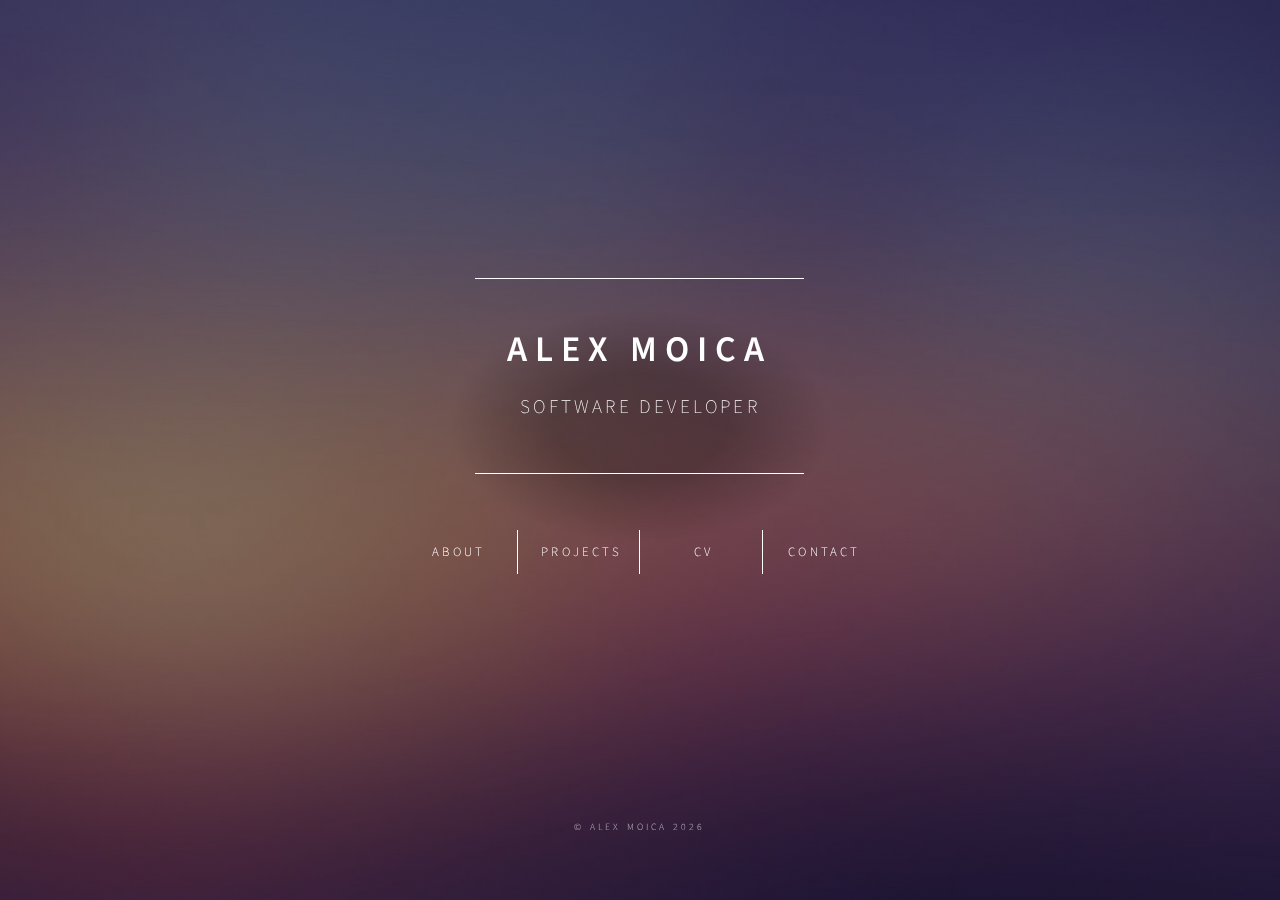
==== index.html @ 08a5af20 "resume update" ====
<!DOCTYPE html>
<html lang="en-US">
	<head>
		<!-- Google tag (gtag.js) -->
		<script async src="https://www.googletagmanager.com/gtag/js?id=G-K24Q0J4NHY"></script>
		<script>
		  window.dataLayer = window.dataLayer || [];
		  function gtag(){dataLayer.push(arguments);}
		  gtag('js', new Date());

		  gtag('config', 'G-K24Q0J4NHY');
		</script>

		<meta charset="utf-8">
		<title>Alex Moica</title>
		<meta name="viewport" content="width=device-width, initial-scale=1, user-scalable=no">
		<meta name="google-site-verification" content="En0wtZL7IdFqxTScz_ERfhzNb-jGLGGwMk4xAffyV_c">
		<meta name="keywords" content="Moica, Alex, Alexander, alexmoica, McMaster, engineer, software, student, engineering, programming">
		<meta name="description" content="Software engineering student at McMaster University">
		<meta name="title" property="og:title" content="Alex Moica" />
		<meta property="og:type" content="Website" />
		<meta name="image" property="og:image" content="https://i.postimg.cc/d1BkmgJT/splash.png" />
		<meta name="description" property="og:description" content="Software engineering student at McMaster University" /><meta name="author" content="Alex Moica" />

		<link rel="icon" type="image/png" sizes="32x32" href="images/favicon-32x32.png">
		<link rel="icon" type="image/png" sizes="16x16" href="images/favicon-16x16.png">

		<!-- Font awesome icons -->
		<link rel="stylesheet" href="https://cdnjs.cloudflare.com/ajax/libs/font-awesome/4.7.0/css/font-awesome.min.css">

		<link rel="stylesheet" href="css/main.css">
		<link rel="prefetch" href="images/home/profile.png">

		<script type="application/ld+json">
		{"@context":"https://schema.org", "@type":"WebSite", "name":"Alex Moica","description":"Software engineering student at McMaster University.","url":"https://www.alexmoica.com/"}</script>
	</head>
	<body class="is-preload">
			
		<div id="wrapper">
			
			<div class="overlay"></div>

			<header id="header">
				<div class="content">
					<div class="inner">
						<h1>Alex Moica</h1>
						<h3>Software Developer</h3>
					</div>
				</div>
				<nav>
					<ul>
						<li><a href="#about">About</a></li>
						<li><a href="#projects">Projects</a></li>
						<li><a href="#cv">CV</a></li>
						<li><a href="#contact">Contact</a></li>
					</ul>
				</nav>
			</header>

			<div id="main">

				<article id="about">
					<h2 class="major">About Me</h2>
					<span class="image main"><img src="images/about/Alex2.jpg" alt="" /></span>
					<p>
						Hey, welcome to my website<a id="secret" href="http://divyadolly.com/">!</a> I'm a Software Developer that graduated with a B.Eng (Software Engineering) from McMaster University with a diverse range of skills and experiences in full stack development. I have a passion for space and an interest in a variety of space development technologies. My main career interests are in software fields relating to software and AR/VR development. Through my involvement in executive roles within McMaster's engineering society, I have also become highly proficient in all aspects of leadership - being able to lead and unite teams in identifying and resolving challenges of both technical and social nature, all while being accountable to affected stakeholders and adjudicatory bodies.
						<br><br>
						Overall, I am open to learning about any topic in computing and can quickly pick up the essential skills and knowledge necessary for it. The personal projects that I am currently working on are small in scope and mainly focused on learning and becoming efficient with the given language, IDE, or tool used in them. In the not-too-distant future, I plan to shift my focus more towards larger projects around global issues in technology and software.

						<span class="image main"><img src="images/about/pic_outdoors.jpeg" alt="" /></span>
					</p>

						<button class="collapsible">Hobbies</button>
						<div class="collContent">
							<p class="resumeInfo">
								I can speak three languages, being fluent in both English and Romanian, with a working proficiency in French. I've been practicing Muay Thai since 2016, becoming a junior instructor and having the opportunity to train under a world-champion Kruyai. I have a love for every type of board - having learned to ride snowboards, skateboards, longboards, and pennyboards, I'm always happy to take on new challenges! My other hobbies include running, reading, and playing the electric guitar!<br><br>
							</p>
						</div>

						<button class="collapsible">Achievements</button>
						<div class="collContent">
							<p class="resumeInfo">
								➢ Leading the MES response to COVID-19 in an effort to continue providing our services to students and to keep them socially connected throughout the cancellation of in-person classes and non-essential events by McMaster University.<br><br>
								➢ As part of a team, successfully responded to the Student Choice Initiative policy implemented by the provincial government in January 2019 (deemed unlawful, November 2019) with a 71% retention in student MES membership.<br><br>
								➢ Finished the Waterloo Harvest Half 2019 half-marathon with a 5:21 pace.<br><br>
								➢ Won McMaster Hebocon 2020.<br><br>
							</p>
						</div>

					<br>
					<p>
						I hope you enjoy your experience on my website, feel free to contact me about any questions or inquiries!
					</p>
					<br>
					<img src="images/about/signature.png" alt="" class="invert">
				</article>

				<article id="projects">
					<h2 class="major">Projects</h2> <!--complete:#6ef442, developing:#e0b711-->
					<p><b style="color:rgba(255, 255, 255, 0.9)">Utrition - <span style="color:#6ef442">April 2023</span></b></p>
					<hr>
					<p>Open source project that allows users to track their progress towards their health goals.
					Users can upload a picture, speak, or type out what they ate in natural language, and Utrition provides all
					the nutritional data of the meal and saves it in the user's profile. The profile contains data visualizations
					and metrics to assist users in tracking their nutrition goals.</p>
					<span class="image left"><img hasModal src="images/projects/pic_utrition1.png" alt="" /></span>
					<span class="image right"><img hasModal src="images/projects/pic_utrition2.png" alt="" /></span>

					<p><b style="color:rgba(255, 255, 255, 0.9)">Nootab - <span style="color:#6ef442">March 2023</span></b></p>
					<hr>
					<p>Customize your browser with a minimalist new tab page that provides seamless access to search, calendar scheduling, and note-taking, all with customizable colour themes. <a href="https://www.nootab.com/" style="color: lightblue;" target="_blank">Try it out here!</a></p>
					<span class="image left"><img hasModal src="images/projects/pic_nootab1.png" alt="" /></span>
					<span class="image right"><img hasModal src="images/projects/pic_nootab2.png" alt="" /></span>

					<p><b style="color:rgba(255, 255, 255, 0.9)">Questly - <span style="color:#6ef442">November 2022</span></b></p>
					<hr>
					<p>Web application designed to assist middle school teachers in delivering computer
					science education to their students. Questly offers an online classroom management system along with
					grade-specific computer science content, modules, and assessments. Additionally, it provides problem
					walkthroughs, progress tracking, and grade reporting to teachers.</p>
					<span class="image left"><img hasModal src="images/projects/pic_questly1.png" alt="" /></span>
					<span class="image right"><img hasModal src="images/projects/pic_questly2.png" alt="" /></span>

					<p><b style="color:rgba(255, 255, 255, 0.9)">ebookGenesis - <span style="color:#6ef442">March 2021</span></b></p>
					<hr>
					<p>ebookGenesis is a python bot that can find and download any ebook from just its name, using Internet Relay Chat channels to crawl existing ebook repositories and enabling file transfers through the Direct Client-to-Client sub-protocol of IRC. One of the only functioning, open-source, IRC ebook bots. The goal of this project was to familiarize myself with networking protocols and building bots.</p>
					<span class="image left"><img hasModal src="images/projects/pic_ebook1.png" alt="" /></span>
					<span class="image right"><img hasModal src="images/projects/pic_ebook2.png" alt="" /></span>

					<p><b style="color:rgba(255, 255, 255, 0.9)">alexmoica.com - <span style="color:#6ef442">July 2020</span></b></p>
					<hr>
					<p>alexmoica.com is my personal professional website built with a pure HTML, CSS, and JavaScript frontend. I aim to keep this website regularly updated with major developments in my life, career, and other involvements. The goal of this project was to apply my knowledge of HTML and CSS to a long-term project, as well as to have a website to promote myself throughout any future endeavours.</p>
					<span class="image left"><img hasModal src="images/projects/pic_web1.png" alt="" /></span>
					<span class="image right"><img hasModal src="images/projects/pic_web2.png" alt="" /></span>

					<p><b style="color:rgba(255, 255, 255, 0.9)">USCitySP - <span style="color:#6ef442">March 2020</span></b></p>
					<hr>
					<p>USCitySP is a program used to find the shortest and most cost-efficient path between any two US cities, providing the most direct path while taking into account stops for food in each city. Written in Java and making use of Dijkstra's shortest path algorithm, USCitySP outputs the BFS and DFS traces, as well as the shortest path with city names, meal prices, and restaurant addresses, into a text file. The goal of this project was to learn how to create and manipulate graphs and graphing algorithms in Java.</p>
					<span class="image left"><img hasModal src="images/projects/pic_uscity1.png" alt="" /></span>
					<span class="image right"><img hasModal src="images/projects/pic_uscity2.png" alt="" /></span>

					<p><b style="color:rgba(255, 255, 255, 0.9)">Food Identifier - <span style="color:#6ef442">November 2019</span></b></p>
					<hr>
					<p>Food Identifier is a machine learning application created to distinguish between a variety of fruits and vegetables. Based on TensorFlow and using the CIFAR-100 database for training images, this application identifies user images, entered through a Tkinter GUI, by food type. The goal of this project was to learn the fundamentals of machine learning and the Tensorflow library implemented in Python.</p>
					<span class="image left"><img hasModal src="images/projects/pic_food1.png" alt="" /></span>
					<span class="image right"><img hasModal src="images/projects/pic_food2.png" alt="" /></span>

					<p><b style="color:rgba(255, 255, 255, 0.9)">Assets - <span style="color:#6ef442">May 2018</span></b></p>
					<hr>
					<p>Assets is a money management system for PC that dynamically tracks multiple account balances. Assets stores the transaction records for each account into a separate text file, which is used to create live graphs and a history of deposits and withdrawals from the given account. The goal of this project was to learn the basic and advanced features of the standard python graphics library, Tkinter, and how to interface it with the matplotlib library.</p>
					<span class="image left"><img hasModal src="images/projects/pic_assets1.png" alt="" /></span>
					<span class="image right"><img hasModal src="images/projects/pic_assets2.png" alt="" /></span>

				</article>

				<article id="cv">
					<h2 class="major">Curriculum Vitae</h2>
						<button class="collapsible">Durable Skills</button>
						<div class="collContent">
							<p class="resumeInfo">
							<b>Public Speaking</b> developed through student and Faculty addresses as the McMaster Engineering Society (MES) President.<br><br>
							<b>Leadership</b> demonstrated through my position as President of the MES and organizing/leading the McMaster Engineering Competition.<br><br>
							<b>Time Management</b> developed by taking on multiple concurrent roles throughout my undergraduate at McMaster Engineering.<br><br>
							<b>Attention to Detail</b> developed through formulating a response to both the SCI and COVID-19 crises for the MES, as well as creating lab procedural/instruction manuals.<br><br>
							<b>Analytical/Problem Solving Skills</b> developed through multiple technical hobby projects, as well as managing student & professional teams.<br><br>
							<b>Communication</b> developed through accurately conveying the visions and plans of action of the MES and McMaster University to students and professionals.<br><br>
							</p>
						</div>
						
						<button class="collapsible">Technical Skills</button>
						<div class="collContent">
							<p class="resumeInfo"><b>Industry Tools</b></p>
							<p class="educationColumn">
								&emsp;&emsp;Linux (Ubuntu/Debian)<br>
								&emsp;&emsp;Visual Studio Professional<br>
								&emsp;&emsp;CI/CD<br>
								&emsp;&emsp;Ruby on Rails<br>
								&emsp;&emsp;Django<br>
								&emsp;&emsp;Jest<br>
								&emsp;&emsp;Git<br>
								&emsp;&emsp;GitHub<br>
								&emsp;&emsp;GitHub Codespaces<br>
								&emsp;&emsp;AWS DevOps<br>
								&emsp;&emsp;LaTeX<br>
								&emsp;&emsp;Android Studio<br>
								&emsp;&emsp;PostgreSQL<br>
								&emsp;&emsp;Database Management Systems (IBM db2)<br>
								&emsp;&emsp;Microsoft Server Management Studio<br>
								&emsp;&emsp;Pipeline Management (Jenkins, GoCD)<br>
							</p>
							<br>
							<p class="resumeInfo"><b>Technical Skills</b></p>
							<p class="educationColumn">
								&emsp;&emsp;C#<br>
								&emsp;&emsp;C<br>
								&emsp;&emsp;Python<br>
								&emsp;&emsp;Java<br>
								&emsp;&emsp;Ruby<br>
								&emsp;&emsp;Bash<br>
								&emsp;&emsp;HTML<br>
								&emsp;&emsp;CSS<br>
								&emsp;&emsp;JavaScript<br>
								&emsp;&emsp;jQuery<br>
								&emsp;&emsp;AJAX<br>
								&emsp;&emsp;AngularJS<br>
								&emsp;&emsp;SQL<br>
								&emsp;&emsp;MATLAB<br>
								&emsp;&emsp;Data Structures & Algorithms<br>
								&emsp;&emsp;Requirements Specification<br>
								&emsp;&emsp;Software Validation & Verification<br>
							</p>
							<br>
						</div>
						
						<button class="collapsible">Education</button>
						<div class="collContent">
							<p class="resumeInfo">
								<b>B.Eng. Software Engineering<span style="float: right">2023</span></b><br>
								<i>McMaster University</i><br>
							</p>
							<br>
							<p class="resumeInfo">
								<b>International Baccalaureate Diploma with OSSD <span style="float: right">2017</span></b><br>
								<i>Colonel By Secondary School</i><br>
								Silver Medal (>90% average)
							</p>
							<br>
						</div>
					
						<br>
						<button class="collapsible">Work Experience</button>
						<div class="collContent">
							<p class="resumeInfo">
								<b>Software Developer <span style="float: right">January 2022 - August 2022</span></b><br>
								<i>Clio</i><br>
								➢ Worked as part of a team developing Clio’s Outlook add-on, enabling lawyers to file millions of emails to their Clio manage platforms.<br><br>

								➢ Created an endpoint to allow users to re-file individual emails instead of having to re-file all their failed emails in bulk, giving users more control over the emails they choose to file.<br><br>

								➢ Investigated and logged the top 20 most frequently occurring bugs in the Clio Outlook add-on.<br><br>

								➢ Performed in-depth technical research and presentations to company developers.<br><br>

								➢ Ranked most active Codespaces developer within Clio as of April 2022.<br><br>
								<br>
								<b>Full Stack Course Developer <span style="float: right">September 2021 - January 2022</span></b><br>
								<i>CreationCamp</i><br>
								➢ Planned and created a project-based full stack course with content intended to teach high school students with no prior coding experience how to understand and use HTML, CSS, JavaScript, MongoDB, Express, React, and Node.js to create and host web applications.<br><br>

								➢ Taught the full stack web development course to high school students in Ontario over a period of 4 months. Every student successfully completed the course having created 2 individual projects and 1 collaborative final project based on the MERN stack.<br><br>

								➢ Designed 4 modular template websites for use in web development workshops to teach high school students how to understand and use HTML and CSS.<br><br>

								➢ Planned and hosted a web development workshop for 40+ high school students on the intersection of coding and web technologies with the Not For Profit field.<br><br>
								<br>
								<b>Cloud Software Developer Intern <span style="float: right">May 2021 - August 2021</span></b><br>
								<i>SOTI</i><br>
								➢ Created, implemented, and maintained application test cases and test coverage based on software requirements and technical specifications for all SOTI's product offerings.<br><br>
								➢ Worked collaboratively in agile, CICD development teams and independently managed my time to complete tickets related to managing and updating pipelines, updating user interfaces, creating stored procedures, and working on Cloud Management System APIs and Product Orchestration endpoints.<br><br>
								➢ Migrated the framework of our Cloud Management System solution (comprised of 84 projects), resolving dependencies and fixing any library issues encountered.<br><br>
								➢ Significantly reduced SQL server calls to under 100 per minute from the previously 1000's of calls a minute by implementing application side caching of commonly accessed tables.<br><br>
								<br>
								<b>President <span style="float: right">March 2020 - March 2021</span></b><br>
								<i>McMaster Engineering Society (MES)</i><br>
								➢ Set the vision and direction of the MES for the upcoming year within the scope of complimenting student education through efficient use of our three-quarter million dollar budget; providing and supporting mental & physical wellness, academic advocacy & equity, social events, technical & non-technical engineering involvement, and engineering student culture & traditions.<br><br>
								➢ Led a team of seven Executives/Associate-Executives, providing guidance for their initiatives while ensuring a supportive and open team dynamic.<br><br>
								➢ Represented our 5500+ constituents to McMaster University as well as to provincial and federal organizations on academic concerns and legislation.<br><br>
								<br>
								<b>Program Support Assistant <span style="float: right">May 2020 - August 2020</span></b><br>
								<i>McMaster University</i><br>
								➢ Actively engaged in the virtualization of the McMaster Engineering undergraduate summer research program.<br><br>
								➢ Promoted student engagement, particularly as related to the virtual and in-person engagement of students with clubs, teams, and competitions while maintaining safety protocols.<br><br>
								➢ Welcomed the incoming cohort to the Faculty of Engineering through programs such as the MES Summer Mailout and EMBER (self-paced learning modules and daily, live, interactive tutorials led by upper year engineering students).<br><br>
								<br>
								<b>Vice President Academic <span style="float: right">March 2019 - March 2020</span></b><br>
								<i>McMaster Engineering Society (MES)</i><br>
								➢ Worked effectively as part of an executive team to lead the society through recent provincial regulations negatively impacting student societies, while greatly improving the value and efficiency of offered services.<br><br>
								➢ Liaised with the Dean, Associate Deans, and Faculty heads regarding academic issues impacting over 5500 students such as curriculum changes, academic fairness, and program restructuring.<br><br>
								➢ Organized/assisted all major academic initiatives of the Faculty of Engineering and the McMaster Engineering Society.<br><br>
								<br>
								<b>Public Relations Coordinator <span style="float: right">April 2018 - March 2019</span></b><br>
								<i>McMaster Engineering Society (MES)</i><br>
								➢ Organized MES representation to promote the McMaster Engineering Society and the engineering profession at EngFest, Faculty of Engineering Open Houses, and MES charity events.<br><br>
								➢ Grew social media channels by over 40 000 engagements, and exemplified leadership and oral communication skills through communicating effectively with over 5000 students to create and promote events and activities.<br><br>
								➢ Coordinated all outreach, media recognition, ambassadorship, and mentorship programs of the McMaster Faculty of Engineering and the MES.<br><br>
								<br>
								<b>First Year Representative <span style="float: right">September 2017 - April 2018</span></b><br>
								<i>McMaster Engineering Society (MES)</i><br>
								➢ Represented ~1000 McMaster Engineering Students and brought their concerns, thoughts, and suggestions to the attention of the MES Council, making important decisions on behalf of them.<br><br>
								➢ Organized social nights, information sessions, and inter-faculty activities for McMaster students in Engineering Level I.<br><br>
								➢ Promoted involvement in giving a voice to first year engineering students at McMaster while also taking charge in planning and executing events and activities across campus.<br><br>
								<br>
								<b>Activities Coordinator <span style="float: right">June 2016 - August 2016</span></b><br>
								<i>Global Partners Institute Canada</i><br>
								➢ Organized a team of conversation aides for Japanese students from Caritas Junior College on visit to Canada to aid with English conversational skills and learning about the culture and traditions of Canada.<br><br>
								➢ Planned all the welcoming events, recreational activities, and field trips that students from Caritas Junior College would participate in during their time in Canada for their English immersion program.<br><br>
								➢ Ensured that both Caritas' interests and the students' interests aligned throughout the events planned.<br><br>
							</p>
						</div>
						
						<button class="collapsible">Volunteer Work</button>
						<div class="collContent">
							<p class="resumeInfo">
								<b>Google Ignite Computer Science Mentor  <span style="float: right">2017</span></b><br>
								<i>McMaster University</i><br>
								➢ Mentored ~50 students from Huntington Elementary School in grades 5 to 8 on functional programming and how to understand and employ Elm, a programming language that compiles to HTML, CSS and JavaScript to create animated scenes.<br><br>
								➢ Taught students how to define functions and variables, employ mathematical concepts into their code, and manipulate objects properties under the supervision of Dr. Christopher Anand through the McMaster Outreach Program.<br><br>
								➢ Demonstrated computer, analytical, problem solving, and oral communication skills in writing, debugging, and compiling both personally written and student written code.<br><br>
								<br>
								<b>Junior Design Coordinator <span style="float: right">2018</span></b><br>
								<i>McMaster Engineering Competition</i><br>
								➢ Implemented a creative and innovative challenge idea that tackles one of societies biggest engineering-related problems while offering aspiring engineers invaluable experience that builds confidence and competence in engineering.<br><br>
								➢ Created guiding documents relevant to the challenge and designed and constructed the testing apparatus used for judging the competitors submissions.<br><br>
								➢ Employed teamwork and time-management skills in leading a team of volunteers and overseeing logistics to keep the competition running smoothly.<br><br>
							</p>
						</div>

						<a target="_blank" rel="noopener noreferrer" href="Alex_Moica_Resume.pdf" download>
							<button class="download">Download Resume</button>
						</a>
					
					<script>			
						var coll = document.getElementsByClassName("collapsible");
						var i;
						
						for(i = 0; i < coll.length; i++) {
							coll[i].addEventListener("click", function() {
								this.classList.toggle("toggle");
								var content = this.nextElementSibling;
								if(content.style.maxHeight) {
									content.style.maxHeight = null;
								} else {
									content.style.maxHeight = content.scrollHeight + "px";
								}
							});
						}		
					</script>
				</article>

				<article id="contact">
					<h2 class="major">Contact</h2>
					<p>Alex Moica, Ontario, Canada<br>alex@alexmoica.com</p>
					<br>
					<ul class="icons">
						<li><a href="mailto:alex@alexmoica.com" class="icon fa fa-envelope-o"><span class="label"></span></a></li>
						<li><a href="https://www.linkedin.com/in/alexmoica/" target="_blank" class="icon fa fa-linkedin-square"><span class="label"></span></a></li>
						<li><a href="https://github.com/alexmoica" target="_blank" class="icon fa fa-github"><span class="label"></span></a></li>
					</ul>
				</article>
			</div>

			<footer id="footer">
				<p class="copyright" style="text-align:center">&copy; Alex Moica <script>document.write( new Date().getFullYear() );</script></p>
			</footer>
		</div>

		<div id="bg"></div>

		<script src="js/jquery.min.js"></script>
		<script src="js/browser.min.js"></script>
		<script src="js/breakpoints.min.js"></script>
		<script src="js/main.js"></script>
		<script src="js/projectModals.js"></script>
	</body>
</html>
---- css/main.css ----
@import url(fontawesome-all.min.css);@import url(https://fonts.googleapis.com/css?family=Source+Sans+Pro:300italic,600italic,300,600);a,h1 a,h2 a,h3 a{color:inherit;text-decoration:none}.icon:before,.image,ul.icons li,ul.icons li a{display:inline-block}#header nav ul,ul.icons{list-style:none;padding-left:0}#main,#wrapper{display:-moz-flex;display:-webkit-flex;display:-ms-flex;z-index:3;position:relative}#header>*,#main,#main article,#wrapper,.icon,.image{position:relative}#bg,#footer,#wrapper,.image.fit,.image.fit img,.image.left img,.image.main,.image.main img,.image.right img,.image:before{width:100%}#footer,#header,#main,#main article{max-width:100%}#header .content .inner>:last-child,#header nav ul{margin-bottom:0}.download,ul.icons li a{box-shadow:inset 0 0 0 1px #fff}.collapsible,.download{letter-spacing:.1rem;text-transform:uppercase;cursor:pointer}#footer .copyright,#header .content p,#header nav ul li a,.collapsible,.download,h1,h2,h3{text-transform:uppercase}#secret,.icon,a,h1 a,h2 a,h3 a{text-decoration:none}a,b,body,div,footer,h1,h2,h3,h4,h5,h6,header,html,i,img,li,nav,p,span,u,ul{margin:0;padding:0;border:0;font-size:100%;font:inherit;vertical-align:baseline}.collapsible,.download,.educationColumn,.resumeInfo,body{font-family:"Source Sans Pro",sans-serif}footer,header,nav{display:block}html{box-sizing:border-box;font-size:16pt}body{-webkit-text-size-adjust:none;background:#1b1f22;color:#fff;font-weight:300;font-size:1rem;line-height:1.65}.collapsible,.download,b,h1,h2,h3{font-weight:600}body.is-preload *,body.is-preload :after,body.is-preload :before{-moz-animation:none!important;-webkit-animation:none!important;-ms-animation:none!important;animation:none!important;-moz-transition:none!important;-webkit-transition:none!important;-ms-transition:none!important;transition:none!important}@-ms-viewport{width:device-width}*,:after,:before{box-sizing:inherit}a{-moz-transition:color .2s ease-in-out,background-color .2s ease-in-out,border-bottom-color .2s ease-in-out;-webkit-transition:color .2s ease-in-out,background-color .2s ease-in-out,border-bottom-color .2s ease-in-out;-ms-transition:color .2s ease-in-out,background-color .2s ease-in-out,border-bottom-color .2s ease-in-out;transition:color .2s ease-in-out,background-color .2s ease-in-out,border-bottom-color .2s ease-in-out;border-bottom:1px dotted rgba(255,255,255,.5)}a:hover{border-bottom-color:transparent}b{color:#000}i{font-style:italic}p{color:rgba(255,255,255,.9);text-align:justify}h1,h2,h3{color:#fff;line-height:1.5;margin:0 0 1rem;letter-spacing:.2rem}h1,h2{letter-spacing:.5rem}h1.major,h2.major,h3.major{border-bottom:1px solid #fff;width:-moz-max-content;width:-webkit-max-content;width:-ms-max-content;width:max-content;padding-bottom:.5rem;margin:0 0 2rem}h1{font-size:2.25rem;line-height:1.3}h2{font-size:1.5rem;line-height:1.4}#footer .copyright,#header .content p,#header nav ul li a,h3{letter-spacing:.2rem}h3{font-weight:100;font-size:1.2rem;line-height:1.8}@media screen and (max-width:360px){html{font-size:10pt}}@media screen and (max-width:480px){body,html{min-width:320px}#wrapper{padding:1rem}#main article{padding:3rem 1.5rem .5rem}}@media screen and (max-width:736px){html{font-size:11pt}h1{font-size:1.75rem;line-height:1.4}h2{font-size:1.25em;line-height:1.5}#wrapper{padding:2rem 1rem}#main article{padding:3.5rem 2rem .5rem}#main article .close:before{top:.875rem;left:.875rem;width:2.25rem;height:2.25rem;background-size:14px 14px}}#bg:after,#bg:before,#main article .close,.image:before,.overlay{top:0;position:absolute}@media screen and (max-width:1680px){html{font-size:12pt}#wrapper{padding:3rem 2rem}}.icon{border-bottom:none}.icon:before{-moz-osx-font-smoothing:grayscale;-webkit-font-smoothing:antialiased;font-style:normal;font-variant:normal;text-rendering:auto;line-height:1;text-transform:none!important;font-weight:400;line-height:inherit}#header>:first-child:before,.icon>.label{display:none}.icon.solid:before{font-weight:900}.image{border-radius:4px;border:0}.image img,.image:before{border-radius:4px;display:block}.image:before{pointer-events:none;content:'';height:100%;left:0;opacity:.5}.image.left:hover,.image.right:hover{opacity:.7;cursor:pointer}.image.left,.image.right{max-width:50%;margin-top:1rem;margin-bottom:4rem}.image.left{float:left;padding:0 1em 1em 0}.image.right{float:right;padding:0 0 1em 1em}.image.fit{display:block;margin:0 0 2rem}.image.main{display:block;margin:2.5rem 0}.invert{filter:invert(100%);width:25%}ul.icons{cursor:default}ul.icons li{padding:0 .75em 0 0}ul.icons li:last-child{padding-right:0}ul.icons li a{border-radius:100%;height:2.25rem;line-height:2.25rem;text-align:center;width:2.25rem}#header nav ul li a:hover,#main article .close:hover:before,.download:hover,ul.icons li a:hover{background-color:rgba(255,255,255,.075)}#header nav ul li a:active,#main article .close:active:before,.download:active,ul.icons li a:active{background-color:rgba(255,255,255,.175)}#bg{-moz-transform:scale(1);-webkit-transform:scale(1);-ms-transform:scale(1);transform:scale(1);-webkit-backface-visibility:hidden;position:fixed;top:0;left:0;height:100vh;z-index:1}#bg:after,#bg:before{content:'';display:block;left:0;width:100%;height:100%;background-position:center;background-repeat:no-repeat}#bg:before{-moz-transition:background-color 2.5s ease-in-out 0.75s;-webkit-transition:background-color 2.5s ease-in-out 0.75s;-ms-transition:background-color 2.5s ease-in-out 0.75s;transition:background-color 2.5s ease-in-out 0.75s;background-image:linear-gradient(to top,rgba(19,21,25,.5),rgba(19,21,25,.5));z-index:2}#bg:after{-moz-transform:scale(1.125);-webkit-transform:scale(1.125);-ms-transform:scale(1.125);transform:scale(1.125);-moz-transition:-moz-transform 325ms ease-in-out,-moz-filter 325ms ease-in-out;-webkit-transition:-webkit-transform 325ms ease-in-out,-webkit-filter 325ms ease-in-out;-ms-transition:-ms-transform 325ms ease-in-out,-ms-filter 325ms ease-in-out;transition:transform 325ms ease-in-out,filter 325ms ease-in-out;background-image:url("../images/bg.jpg");background-size:cover;z-index:1}body.is-article-visible #bg:after{-moz-transform:scale(1.0825);-webkit-transform:scale(1.0825);-ms-transform:scale(1.0825);transform:scale(1.0825);-moz-filter:blur(0.2rem);-webkit-filter:blur(0.2rem);-ms-filter:blur(0.2rem);filter:blur(.2rem)}body.is-preload #bg:before{background-color:#000}#wrapper{display:flex;-moz-flex-direction:column;-webkit-flex-direction:column;-ms-flex-direction:column;flex-direction:column;-moz-align-items:center;-webkit-align-items:center;-ms-align-items:center;align-items:center;-moz-justify-content:space-between;-webkit-justify-content:space-between;-ms-justify-content:space-between;justify-content:space-between;min-height:100vh;padding:4rem 2rem}#wrapper:before{content:'';display:block}#header{display:-moz-flex;display:-webkit-flex;display:-ms-flex;display:flex;-moz-flex-direction:column;-webkit-flex-direction:column;-ms-flex-direction:column;flex-direction:column;-moz-align-items:center;-webkit-align-items:center;-ms-align-items:center;align-items:center;-moz-transition:-moz-transform 325ms ease-in-out,-moz-filter 325ms ease-in-out,opacity 325ms ease-in-out;-webkit-transition:-webkit-transform 325ms ease-in-out,-webkit-filter 325ms ease-in-out,opacity 325ms ease-in-out;-ms-transition:-ms-transform 325ms ease-in-out,-ms-filter 325ms ease-in-out,opacity 325ms ease-in-out;transition:transform 325ms ease-in-out,filter 325ms ease-in-out,opacity 325ms ease-in-out;background-image:-moz-radial-gradient(rgba(0,0,0,.25) 25%,rgba(0,0,0,0) 55%);background-image:-webkit-radial-gradient(rgba(0,0,0,.25) 25%,rgba(0,0,0,0) 55%);background-image:-ms-radial-gradient(rgba(0,0,0,.25) 25%,rgba(0,0,0,0) 55%);background-image:radial-gradient(rgba(0,0,0,.25) 25%,rgba(0,0,0,0) 55%);text-align:center}#header>*{-moz-transition:opacity 325ms ease-in-out;-webkit-transition:opacity 325ms ease-in-out;-ms-transition:opacity 325ms ease-in-out;transition:opacity 325ms ease-in-out;margin-top:3.5rem}#footer,.download{margin-top:2rem;text-align:center}#header>:first-child{margin-top:0}#header .content{border-style:solid;border-color:#fff;border-top-width:1px;border-bottom-width:1px;max-width:100%}#header .content .inner{-moz-transition:max-height .75s 0.25s,padding .75s 0.25s,opacity 325ms ease-in-out 0.25s;-webkit-transition:max-height .75s 0.25s,padding .75s 0.25s,opacity 325ms ease-in-out 0.25s;-ms-transition:max-height .75s 0.25s,padding .75s 0.25s,opacity 325ms ease-in-out 0.25s;transition:max-height .75s 0.25s,padding .75s 0.25s,opacity 325ms ease-in-out 0.25s;padding:3rem 2rem;max-height:40rem;overflow:hidden}#header .content p{font-size:.8rem;line-height:2}#header nav ul{display:-moz-flex;display:-webkit-flex;display:-ms-flex;display:flex;border:0 solid #fff;border-radius:4px}#header nav ul li{padding-left:0;border-left:1px solid #fff}#header nav ul li:first-child,#header nav.use-middle ul li.is-middle{border-left:0}#header nav ul li a{display:block;min-width:7.5rem;height:2.75rem;line-height:2.75rem;padding:0 1.25rem 0 1.45rem;font-size:.8rem;border-bottom:0}#header nav.use-middle:after{content:'';display:block;position:absolute;top:0;left:calc(50% - 1px);width:1px;height:100%;background:#fff}body.is-article-visible #footer,body.is-article-visible #header{-moz-transform:scale(.95);-webkit-transform:scale(.95);-ms-transform:scale(.95);transform:scale(.95);-moz-filter:blur(0.1rem);-webkit-filter:blur(0.1rem);-ms-filter:blur(0.1rem);filter:blur(.1rem);opacity:0}body.is-preload #header{-moz-filter:blur(0.125rem);-webkit-filter:blur(0.125rem);-ms-filter:blur(0.125rem);filter:blur(.125rem)}body.is-preload #footer,body.is-preload #header>*{opacity:0}body.is-preload #header .content .inner{max-height:0;padding-top:0;padding-bottom:0;opacity:0}@media screen and (max-width:980px){#header .content p br{display:none}}@media screen and (max-width:736px){.image.main{margin:2rem 0}#header>*{margin-top:2rem}#header>:before{top:calc(-2rem - 1px);height:calc(2rem + 1px)}#header .content .inner{padding:2.5rem 1rem}#header .content p{line-height:1.875}}@media screen and (max-width:480px){.image.main{margin:1.5rem 0}#header{padding:1.5rem 0}#header .content .inner{padding:2.5rem 0}#header nav ul{-moz-flex-direction:column;-webkit-flex-direction:column;-ms-flex-direction:column;flex-direction:column;min-width:10rem;max-width:100%}#header nav ul li{border-left:0;border-top:1px solid #fff}#header nav ul li:first-child{border-top:0}#header nav ul li a{height:3rem;line-height:3rem;min-width:0;width:100%}#header nav.use-middle:after{display:none}}#main{-moz-flex-grow:1;-webkit-flex-grow:1;-ms-flex-grow:1;flex-grow:1;-moz-flex-shrink:1;-webkit-flex-shrink:1;-ms-flex-shrink:1;flex-shrink:1;display:flex;-moz-align-items:center;-webkit-align-items:center;-ms-align-items:center;align-items:center;-moz-justify-content:center;-webkit-justify-content:center;-ms-justify-content:center;justify-content:center;-moz-flex-direction:column;-webkit-flex-direction:column;-ms-flex-direction:column;flex-direction:column}#main article{-moz-transform:translateY(.25rem);-webkit-transform:translateY(.25rem);-ms-transform:translateY(.25rem);transform:translateY(.25rem);-moz-transition:opacity 325ms ease-in-out,-moz-transform 325ms ease-in-out;-webkit-transition:opacity 325ms ease-in-out,-webkit-transform 325ms ease-in-out;-ms-transition:opacity 325ms ease-in-out,-ms-transform 325ms ease-in-out;transition:opacity 325ms ease-in-out,transform 325ms ease-in-out;padding:4.5rem 2.5rem 1.5rem;width:40rem;background-color:rgba(27,31,34,.85);border-radius:4px;opacity:0}#main article.active{-moz-transform:translateY(0);-webkit-transform:translateY(0);-ms-transform:translateY(0);transform:translateY(0);opacity:1}#main article .close{display:block;right:0;width:4rem;height:4rem;cursor:pointer;text-indent:4rem;overflow:hidden;white-space:nowrap}#main article .close:before{-moz-transition:background-color .2s ease-in-out;-webkit-transition:background-color .2s ease-in-out;-ms-transition:background-color .2s ease-in-out;transition:background-color .2s ease-in-out;content:'';display:block;position:absolute;top:.75rem;left:.75rem;width:2.5rem;height:2.5rem;border-radius:100%;background-position:center;background-image:url("data:image/svg+xml;charset=utf8,%3Csvg xmlns='http://www.w3.org/2000/svg' xmlns:xlink='http://www.w3.org/1999/xlink' width='20px' height='20px' viewBox='0 0 20 20' zoomAndPan='disable'%3E%3Cstyle%3Eline %7B stroke: %23ffffff%3B stroke-width: 1%3B %7D%3C/style%3E%3Cline x1='2' y1='2' x2='18' y2='18' /%3E%3Cline x1='18' y1='2' x2='2' y2='18' /%3E%3C/svg%3E");background-size:20px 20px;background-repeat:no-repeat}#footer{-moz-transition:-moz-transform 325ms ease-in-out,-moz-filter 325ms ease-in-out,opacity 325ms ease-in-out;-webkit-transition:-webkit-transform 325ms ease-in-out,-webkit-filter 325ms ease-in-out,opacity 325ms ease-in-out;-ms-transition:-ms-transform 325ms ease-in-out,-ms-filter 325ms ease-in-out,opacity 325ms ease-in-out;transition:transform 325ms ease-in-out,filter 325ms ease-in-out,opacity 325ms ease-in-out}#footer .copyright{font-size:.6rem;opacity:.75;margin-bottom:0}.download{width:30%;height:2.5rem;background-color:transparent;color:rgba(255,255,255,0);text-shadow:0 0 0 #fff;float:right;font-size:.7rem}.collapsible{width:100%;margin-top:.5rem;padding:.75rem;border:none;font-size:.85rem;text-align:left;background-color:rgba(255,255,255,.8);color:transparent;text-shadow:0 0 0 #000}.collapsible:after{content:"\25BE";color:#444;float:right}.collapsible:hover,.toggle{background-color:rgba(255,255,255,.75)}.collapsible:active,.toggle{background-color:rgba(255,255,255,.7)}.toggle:after{content:"\25B4"}.collContent{max-height:0;background-color:rgba(255,255,255,.9);padding:0 1rem;overflow:hidden;transition:max-height .2s ease-out}.educationColumn,.resumeInfo{font-size:.8rem;color:#000;margin:.6rem auto}.educationColumn{column-count:2}.overlay{background:rgba(0,0,0,.5);display:none;right:0;bottom:0;left:0;z-index:9;cursor:pointer}.modal-animate{-webkit-animation-name:zoom;-webkit-animation-duration:.6s;animation-name:zoom;animation-duration:.6s}@-webkit-keyframes zoom{from{-webkit-transform:scale(0)}to{-webkit-transform:scale(1)}}@keyframes zoom{from{transform:scale(0)}to{transform:scale(1)}}
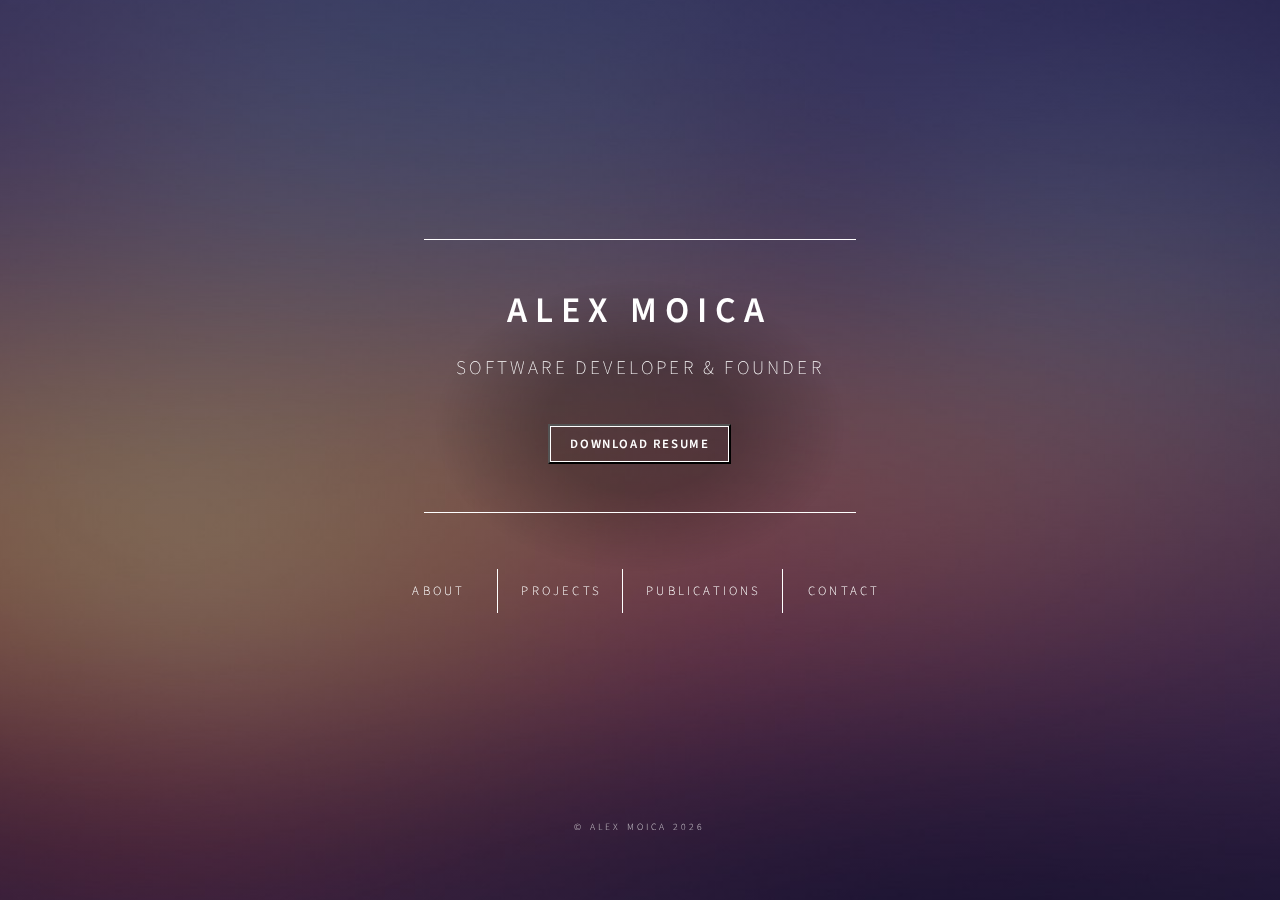
==== commit 2062a33e: "updates!" ====
--- a/index.html
+++ b/index.html
@@ -28,6 +28,7 @@
 		<!-- Font awesome icons -->
 		<link rel="stylesheet" href="https://cdnjs.cloudflare.com/ajax/libs/font-awesome/4.7.0/css/font-awesome.min.css">
 
+		<link rel="stylesheet" href="css/index.css">
 		<link rel="stylesheet" href="css/main.css">
 		<link rel="prefetch" href="images/home/profile.png">
 
@@ -44,14 +45,17 @@
 				<div class="content">
 					<div class="inner">
 						<h1>Alex Moica</h1>
-						<h3>Software Developer</h3>
+						<h3>Software Developer & Founder</h3>
+						<a target="_blank" rel="noopener noreferrer" href="Alex_Moica_Resume.pdf" download>
+							<button class="download">Download Resume</button>
+						</a>
 					</div>
 				</div>
 				<nav>
 					<ul>
 						<li><a href="#about">About</a></li>
 						<li><a href="#projects">Projects</a></li>
-						<li><a href="#cv">CV</a></li>
+						<li><a href="#publications">Publications</a></li>
 						<li><a href="#contact">Contact</a></li>
 					</ul>
 				</nav>
@@ -63,7 +67,7 @@
 					<h2 class="major">About Me</h2>
 					<span class="image main"><img src="images/about/Alex2.jpg" alt="" /></span>
 					<p>
-						Hey, welcome to my website<a id="secret" href="http://divyadolly.com/">!</a> I'm a Software Developer that graduated with a B.Eng (Software Engineering) from McMaster University with a diverse range of skills and experiences in full stack development. I have a passion for space and an interest in a variety of space development technologies. My main career interests are in software fields relating to software and AR/VR development. Through my involvement in executive roles within McMaster's engineering society, I have also become highly proficient in all aspects of leadership - being able to lead and unite teams in identifying and resolving challenges of both technical and social nature, all while being accountable to affected stakeholders and adjudicatory bodies.
+						Hi, welcome to my website<a id="secret" href="http://divyadolly.com/">!</a> I'm a Software Developer & Founder with expertise in full stack development. I have interests in space, neurotechnology, and AI development. Through my experiences as a founder and involvement with engineering societies, I've also become highly proficient in all aspects of leadership - being able to lead and unite teams in identifying and resolving challenges of both technical and social nature, all while being accountable to affected stakeholders and adjudicatory bodies.
 						<br><br>
 						Overall, I am open to learning about any topic in computing and can quickly pick up the essential skills and knowledge necessary for it. The personal projects that I am currently working on are small in scope and mainly focused on learning and becoming efficient with the given language, IDE, or tool used in them. In the not-too-distant future, I plan to shift my focus more towards larger projects around global issues in technology and software.
 
@@ -73,20 +77,9 @@
 						<button class="collapsible">Hobbies</button>
 						<div class="collContent">
 							<p class="resumeInfo">
-								I can speak three languages, being fluent in both English and Romanian, with a working proficiency in French. I've been practicing Muay Thai since 2016, becoming a junior instructor and having the opportunity to train under a world-champion Kruyai. I have a love for every type of board - having learned to ride snowboards, skateboards, longboards, and pennyboards, I'm always happy to take on new challenges! My other hobbies include running, reading, and playing the electric guitar!<br><br>
+								I can speak three languages, being fluent in both English and Romanian, with a working proficiency in French. I've been practicing Muay Thai since 2016, becoming a junior instructor and having the opportunity to train under a world-champion Kruyai. I have a love for every type of board - having learned to ride snowboards, skateboards, longboards, and pennyboards, I'm always happy to take on new challenges! My other hobbies include running, reading, and playing the electric guitar.<br><br>
 							</p>
 						</div>
-
-						<button class="collapsible">Achievements</button>
-						<div class="collContent">
-							<p class="resumeInfo">
-								➢ Leading the MES response to COVID-19 in an effort to continue providing our services to students and to keep them socially connected throughout the cancellation of in-person classes and non-essential events by McMaster University.<br><br>
-								➢ As part of a team, successfully responded to the Student Choice Initiative policy implemented by the provincial government in January 2019 (deemed unlawful, November 2019) with a 71% retention in student MES membership.<br><br>
-								➢ Finished the Waterloo Harvest Half 2019 half-marathon with a 5:21 pace.<br><br>
-								➢ Won McMaster Hebocon 2020.<br><br>
-							</p>
-						</div>
-
 					<br>
 					<p>
 						I hope you enjoy your experience on my website, feel free to contact me about any questions or inquiries!
@@ -96,8 +89,28 @@
 				</article>
 
 				<article id="projects">
-					<h2 class="major">Projects</h2> <!--complete:#6ef442, developing:#e0b711-->
-					<p><b style="color:rgba(255, 255, 255, 0.9)">Utrition - <span style="color:#6ef442">April 2023</span></b></p>
+					<h2 class="major">Projects</h2>
+					<p><b>LanguageMint - <span>August 2024</span></b></p>
+					<hr>
+					<p>A community for educators to discover and create language learning quizzes rooted in real-world
+					contexts. Find quizzes on various topics in French and English, or search for news articles and videos
+					to adapt into your own custom language learning quizzes.
+					<br>
+					<a href="https://www.languagemint.com/" target="_blank">Try it out here!</a></p>
+					<span class="image left"><img hasModal src="images/projects/pic_languagemint1.png" alt="" /></span>
+					<span class="image right"><img hasModal src="images/projects/pic_languagemint2.png" alt="" /></span>
+
+					<p><b>Noo Speak - <span>January 2024</span></b></p>
+					<hr>
+					<p>Get foreign language news summaries on topics you choose, delivered as a free daily newsletter to help
+					you practice the language you’re learning. Select from over 25 languages, create custom topics, and take
+					automatically generated quizzes included with every newsletter.
+					<br>
+					<a href="https://www.noospeak.com/" target="_blank">Try it out here!</a></p>
+					<span class="image left"><img hasModal src="images/projects/pic_noospeak1.png" alt="" /></span>
+					<span class="image right"><img hasModal src="images/projects/pic_noospeak2.png" alt="" /></span>
+
+					<p><b>Utrition - <span>April 2023</span></b></p>
 					<hr>
 					<p>Open source project that allows users to track their progress towards their health goals.
 					Users can upload a picture, speak, or type out what they ate in natural language, and Utrition provides all
@@ -106,219 +119,64 @@
 					<span class="image left"><img hasModal src="images/projects/pic_utrition1.png" alt="" /></span>
 					<span class="image right"><img hasModal src="images/projects/pic_utrition2.png" alt="" /></span>
 
-					<p><b style="color:rgba(255, 255, 255, 0.9)">Nootab - <span style="color:#6ef442">March 2023</span></b></p>
-					<hr>
-					<p>Customize your browser with a minimalist new tab page that provides seamless access to search, calendar scheduling, and note-taking, all with customizable colour themes. <a href="https://www.nootab.com/" style="color: lightblue;" target="_blank">Try it out here!</a></p>
+					<p><b>Nootab - <span>March 2023</span></b></p>
+					<hr>
+					<p>Customize your browser with a minimalist new tab page that provides seamless access to search, calendar
+					scheduling, and note-taking, all with customizable colour themes.
+					<br>
+					<a href="https://www.nootab.com/" target="_blank">Try it out here!</a></p>
 					<span class="image left"><img hasModal src="images/projects/pic_nootab1.png" alt="" /></span>
 					<span class="image right"><img hasModal src="images/projects/pic_nootab2.png" alt="" /></span>
 
-					<p><b style="color:rgba(255, 255, 255, 0.9)">Questly - <span style="color:#6ef442">November 2022</span></b></p>
-					<hr>
-					<p>Web application designed to assist middle school teachers in delivering computer
-					science education to their students. Questly offers an online classroom management system along with
-					grade-specific computer science content, modules, and assessments. Additionally, it provides problem
-					walkthroughs, progress tracking, and grade reporting to teachers.</p>
-					<span class="image left"><img hasModal src="images/projects/pic_questly1.png" alt="" /></span>
-					<span class="image right"><img hasModal src="images/projects/pic_questly2.png" alt="" /></span>
-
-					<p><b style="color:rgba(255, 255, 255, 0.9)">ebookGenesis - <span style="color:#6ef442">March 2021</span></b></p>
-					<hr>
-					<p>ebookGenesis is a python bot that can find and download any ebook from just its name, using Internet Relay Chat channels to crawl existing ebook repositories and enabling file transfers through the Direct Client-to-Client sub-protocol of IRC. One of the only functioning, open-source, IRC ebook bots. The goal of this project was to familiarize myself with networking protocols and building bots.</p>
-					<span class="image left"><img hasModal src="images/projects/pic_ebook1.png" alt="" /></span>
-					<span class="image right"><img hasModal src="images/projects/pic_ebook2.png" alt="" /></span>
-
-					<p><b style="color:rgba(255, 255, 255, 0.9)">alexmoica.com - <span style="color:#6ef442">July 2020</span></b></p>
-					<hr>
-					<p>alexmoica.com is my personal professional website built with a pure HTML, CSS, and JavaScript frontend. I aim to keep this website regularly updated with major developments in my life, career, and other involvements. The goal of this project was to apply my knowledge of HTML and CSS to a long-term project, as well as to have a website to promote myself throughout any future endeavours.</p>
-					<span class="image left"><img hasModal src="images/projects/pic_web1.png" alt="" /></span>
-					<span class="image right"><img hasModal src="images/projects/pic_web2.png" alt="" /></span>
-
-					<p><b style="color:rgba(255, 255, 255, 0.9)">USCitySP - <span style="color:#6ef442">March 2020</span></b></p>
-					<hr>
-					<p>USCitySP is a program used to find the shortest and most cost-efficient path between any two US cities, providing the most direct path while taking into account stops for food in each city. Written in Java and making use of Dijkstra's shortest path algorithm, USCitySP outputs the BFS and DFS traces, as well as the shortest path with city names, meal prices, and restaurant addresses, into a text file. The goal of this project was to learn how to create and manipulate graphs and graphing algorithms in Java.</p>
-					<span class="image left"><img hasModal src="images/projects/pic_uscity1.png" alt="" /></span>
-					<span class="image right"><img hasModal src="images/projects/pic_uscity2.png" alt="" /></span>
-
-					<p><b style="color:rgba(255, 255, 255, 0.9)">Food Identifier - <span style="color:#6ef442">November 2019</span></b></p>
-					<hr>
-					<p>Food Identifier is a machine learning application created to distinguish between a variety of fruits and vegetables. Based on TensorFlow and using the CIFAR-100 database for training images, this application identifies user images, entered through a Tkinter GUI, by food type. The goal of this project was to learn the fundamentals of machine learning and the Tensorflow library implemented in Python.</p>
-					<span class="image left"><img hasModal src="images/projects/pic_food1.png" alt="" /></span>
-					<span class="image right"><img hasModal src="images/projects/pic_food2.png" alt="" /></span>
-
-					<p><b style="color:rgba(255, 255, 255, 0.9)">Assets - <span style="color:#6ef442">May 2018</span></b></p>
-					<hr>
-					<p>Assets is a money management system for PC that dynamically tracks multiple account balances. Assets stores the transaction records for each account into a separate text file, which is used to create live graphs and a history of deposits and withdrawals from the given account. The goal of this project was to learn the basic and advanced features of the standard python graphics library, Tkinter, and how to interface it with the matplotlib library.</p>
-					<span class="image left"><img hasModal src="images/projects/pic_assets1.png" alt="" /></span>
-					<span class="image right"><img hasModal src="images/projects/pic_assets2.png" alt="" /></span>
-
-				</article>
-
-				<article id="cv">
-					<h2 class="major">Curriculum Vitae</h2>
-						<button class="collapsible">Durable Skills</button>
-						<div class="collContent">
-							<p class="resumeInfo">
-							<b>Public Speaking</b> developed through student and Faculty addresses as the McMaster Engineering Society (MES) President.<br><br>
-							<b>Leadership</b> demonstrated through my position as President of the MES and organizing/leading the McMaster Engineering Competition.<br><br>
-							<b>Time Management</b> developed by taking on multiple concurrent roles throughout my undergraduate at McMaster Engineering.<br><br>
-							<b>Attention to Detail</b> developed through formulating a response to both the SCI and COVID-19 crises for the MES, as well as creating lab procedural/instruction manuals.<br><br>
-							<b>Analytical/Problem Solving Skills</b> developed through multiple technical hobby projects, as well as managing student & professional teams.<br><br>
-							<b>Communication</b> developed through accurately conveying the visions and plans of action of the MES and McMaster University to students and professionals.<br><br>
-							</p>
-						</div>
-						
-						<button class="collapsible">Technical Skills</button>
-						<div class="collContent">
-							<p class="resumeInfo"><b>Industry Tools</b></p>
-							<p class="educationColumn">
-								&emsp;&emsp;Linux (Ubuntu/Debian)<br>
-								&emsp;&emsp;Visual Studio Professional<br>
-								&emsp;&emsp;CI/CD<br>
-								&emsp;&emsp;Ruby on Rails<br>
-								&emsp;&emsp;Django<br>
-								&emsp;&emsp;Jest<br>
-								&emsp;&emsp;Git<br>
-								&emsp;&emsp;GitHub<br>
-								&emsp;&emsp;GitHub Codespaces<br>
-								&emsp;&emsp;AWS DevOps<br>
-								&emsp;&emsp;LaTeX<br>
-								&emsp;&emsp;Android Studio<br>
-								&emsp;&emsp;PostgreSQL<br>
-								&emsp;&emsp;Database Management Systems (IBM db2)<br>
-								&emsp;&emsp;Microsoft Server Management Studio<br>
-								&emsp;&emsp;Pipeline Management (Jenkins, GoCD)<br>
-							</p>
-							<br>
-							<p class="resumeInfo"><b>Technical Skills</b></p>
-							<p class="educationColumn">
-								&emsp;&emsp;C#<br>
-								&emsp;&emsp;C<br>
-								&emsp;&emsp;Python<br>
-								&emsp;&emsp;Java<br>
-								&emsp;&emsp;Ruby<br>
-								&emsp;&emsp;Bash<br>
-								&emsp;&emsp;HTML<br>
-								&emsp;&emsp;CSS<br>
-								&emsp;&emsp;JavaScript<br>
-								&emsp;&emsp;jQuery<br>
-								&emsp;&emsp;AJAX<br>
-								&emsp;&emsp;AngularJS<br>
-								&emsp;&emsp;SQL<br>
-								&emsp;&emsp;MATLAB<br>
-								&emsp;&emsp;Data Structures & Algorithms<br>
-								&emsp;&emsp;Requirements Specification<br>
-								&emsp;&emsp;Software Validation & Verification<br>
-							</p>
-							<br>
-						</div>
-						
-						<button class="collapsible">Education</button>
-						<div class="collContent">
-							<p class="resumeInfo">
-								<b>B.Eng. Software Engineering<span style="float: right">2023</span></b><br>
-								<i>McMaster University</i><br>
-							</p>
-							<br>
-							<p class="resumeInfo">
-								<b>International Baccalaureate Diploma with OSSD <span style="float: right">2017</span></b><br>
-								<i>Colonel By Secondary School</i><br>
-								Silver Medal (>90% average)
-							</p>
-							<br>
-						</div>
-					
-						<br>
-						<button class="collapsible">Work Experience</button>
-						<div class="collContent">
-							<p class="resumeInfo">
-								<b>Software Developer <span style="float: right">January 2022 - August 2022</span></b><br>
-								<i>Clio</i><br>
-								➢ Worked as part of a team developing Clio’s Outlook add-on, enabling lawyers to file millions of emails to their Clio manage platforms.<br><br>
-
-								➢ Created an endpoint to allow users to re-file individual emails instead of having to re-file all their failed emails in bulk, giving users more control over the emails they choose to file.<br><br>
-
-								➢ Investigated and logged the top 20 most frequently occurring bugs in the Clio Outlook add-on.<br><br>
-
-								➢ Performed in-depth technical research and presentations to company developers.<br><br>
-
-								➢ Ranked most active Codespaces developer within Clio as of April 2022.<br><br>
-								<br>
-								<b>Full Stack Course Developer <span style="float: right">September 2021 - January 2022</span></b><br>
-								<i>CreationCamp</i><br>
-								➢ Planned and created a project-based full stack course with content intended to teach high school students with no prior coding experience how to understand and use HTML, CSS, JavaScript, MongoDB, Express, React, and Node.js to create and host web applications.<br><br>
-
-								➢ Taught the full stack web development course to high school students in Ontario over a period of 4 months. Every student successfully completed the course having created 2 individual projects and 1 collaborative final project based on the MERN stack.<br><br>
-
-								➢ Designed 4 modular template websites for use in web development workshops to teach high school students how to understand and use HTML and CSS.<br><br>
-
-								➢ Planned and hosted a web development workshop for 40+ high school students on the intersection of coding and web technologies with the Not For Profit field.<br><br>
-								<br>
-								<b>Cloud Software Developer Intern <span style="float: right">May 2021 - August 2021</span></b><br>
-								<i>SOTI</i><br>
-								➢ Created, implemented, and maintained application test cases and test coverage based on software requirements and technical specifications for all SOTI's product offerings.<br><br>
-								➢ Worked collaboratively in agile, CICD development teams and independently managed my time to complete tickets related to managing and updating pipelines, updating user interfaces, creating stored procedures, and working on Cloud Management System APIs and Product Orchestration endpoints.<br><br>
-								➢ Migrated the framework of our Cloud Management System solution (comprised of 84 projects), resolving dependencies and fixing any library issues encountered.<br><br>
-								➢ Significantly reduced SQL server calls to under 100 per minute from the previously 1000's of calls a minute by implementing application side caching of commonly accessed tables.<br><br>
-								<br>
-								<b>President <span style="float: right">March 2020 - March 2021</span></b><br>
-								<i>McMaster Engineering Society (MES)</i><br>
-								➢ Set the vision and direction of the MES for the upcoming year within the scope of complimenting student education through efficient use of our three-quarter million dollar budget; providing and supporting mental & physical wellness, academic advocacy & equity, social events, technical & non-technical engineering involvement, and engineering student culture & traditions.<br><br>
-								➢ Led a team of seven Executives/Associate-Executives, providing guidance for their initiatives while ensuring a supportive and open team dynamic.<br><br>
-								➢ Represented our 5500+ constituents to McMaster University as well as to provincial and federal organizations on academic concerns and legislation.<br><br>
-								<br>
-								<b>Program Support Assistant <span style="float: right">May 2020 - August 2020</span></b><br>
-								<i>McMaster University</i><br>
-								➢ Actively engaged in the virtualization of the McMaster Engineering undergraduate summer research program.<br><br>
-								➢ Promoted student engagement, particularly as related to the virtual and in-person engagement of students with clubs, teams, and competitions while maintaining safety protocols.<br><br>
-								➢ Welcomed the incoming cohort to the Faculty of Engineering through programs such as the MES Summer Mailout and EMBER (self-paced learning modules and daily, live, interactive tutorials led by upper year engineering students).<br><br>
-								<br>
-								<b>Vice President Academic <span style="float: right">March 2019 - March 2020</span></b><br>
-								<i>McMaster Engineering Society (MES)</i><br>
-								➢ Worked effectively as part of an executive team to lead the society through recent provincial regulations negatively impacting student societies, while greatly improving the value and efficiency of offered services.<br><br>
-								➢ Liaised with the Dean, Associate Deans, and Faculty heads regarding academic issues impacting over 5500 students such as curriculum changes, academic fairness, and program restructuring.<br><br>
-								➢ Organized/assisted all major academic initiatives of the Faculty of Engineering and the McMaster Engineering Society.<br><br>
-								<br>
-								<b>Public Relations Coordinator <span style="float: right">April 2018 - March 2019</span></b><br>
-								<i>McMaster Engineering Society (MES)</i><br>
-								➢ Organized MES representation to promote the McMaster Engineering Society and the engineering profession at EngFest, Faculty of Engineering Open Houses, and MES charity events.<br><br>
-								➢ Grew social media channels by over 40 000 engagements, and exemplified leadership and oral communication skills through communicating effectively with over 5000 students to create and promote events and activities.<br><br>
-								➢ Coordinated all outreach, media recognition, ambassadorship, and mentorship programs of the McMaster Faculty of Engineering and the MES.<br><br>
-								<br>
-								<b>First Year Representative <span style="float: right">September 2017 - April 2018</span></b><br>
-								<i>McMaster Engineering Society (MES)</i><br>
-								➢ Represented ~1000 McMaster Engineering Students and brought their concerns, thoughts, and suggestions to the attention of the MES Council, making important decisions on behalf of them.<br><br>
-								➢ Organized social nights, information sessions, and inter-faculty activities for McMaster students in Engineering Level I.<br><br>
-								➢ Promoted involvement in giving a voice to first year engineering students at McMaster while also taking charge in planning and executing events and activities across campus.<br><br>
-								<br>
-								<b>Activities Coordinator <span style="float: right">June 2016 - August 2016</span></b><br>
-								<i>Global Partners Institute Canada</i><br>
-								➢ Organized a team of conversation aides for Japanese students from Caritas Junior College on visit to Canada to aid with English conversational skills and learning about the culture and traditions of Canada.<br><br>
-								➢ Planned all the welcoming events, recreational activities, and field trips that students from Caritas Junior College would participate in during their time in Canada for their English immersion program.<br><br>
-								➢ Ensured that both Caritas' interests and the students' interests aligned throughout the events planned.<br><br>
-							</p>
-						</div>
-						
-						<button class="collapsible">Volunteer Work</button>
-						<div class="collContent">
-							<p class="resumeInfo">
-								<b>Google Ignite Computer Science Mentor  <span style="float: right">2017</span></b><br>
-								<i>McMaster University</i><br>
-								➢ Mentored ~50 students from Huntington Elementary School in grades 5 to 8 on functional programming and how to understand and employ Elm, a programming language that compiles to HTML, CSS and JavaScript to create animated scenes.<br><br>
-								➢ Taught students how to define functions and variables, employ mathematical concepts into their code, and manipulate objects properties under the supervision of Dr. Christopher Anand through the McMaster Outreach Program.<br><br>
-								➢ Demonstrated computer, analytical, problem solving, and oral communication skills in writing, debugging, and compiling both personally written and student written code.<br><br>
-								<br>
-								<b>Junior Design Coordinator <span style="float: right">2018</span></b><br>
-								<i>McMaster Engineering Competition</i><br>
-								➢ Implemented a creative and innovative challenge idea that tackles one of societies biggest engineering-related problems while offering aspiring engineers invaluable experience that builds confidence and competence in engineering.<br><br>
-								➢ Created guiding documents relevant to the challenge and designed and constructed the testing apparatus used for judging the competitors submissions.<br><br>
-								➢ Employed teamwork and time-management skills in leading a team of volunteers and overseeing logistics to keep the competition running smoothly.<br><br>
-							</p>
-						</div>
-
-						<a target="_blank" rel="noopener noreferrer" href="Alex_Moica_Resume.pdf" download>
-							<button class="download">Download Resume</button>
-						</a>
-					
+					<button class="collapsible">Archived Projects</button>
+					<div class="collContent">
+						<div class="archive"></div>
+						<p><b>Questly - <span>November 2022</span></b></p>
+						<hr>
+						<p>Web application designed to assist middle school teachers in delivering computer
+						science education to their students. Questly offers an online classroom management system along with
+						grade-specific computer science content, modules, and assessments. Additionally, it provides problem
+						walkthroughs, progress tracking, and grade reporting to teachers.</p>
+						<span class="image left"><img hasModal src="images/projects/pic_questly1.png" alt="" /></span>
+						<span class="image right"><img hasModal src="images/projects/pic_questly2.png" alt="" /></span>
+
+						<p><b>ebookGenesis - <span>March 2021</span></b></p>
+						<hr>
+						<p>ebookGenesis is a python bot that can find and download any ebook from just its name, using Internet Relay Chat channels to crawl existing ebook repositories and enabling file transfers through the Direct Client-to-Client sub-protocol of IRC. One of the only functioning, open-source, IRC ebook bots. The goal of this project was to familiarize myself with networking protocols and building bots.</p>
+						<span class="image left"><img hasModal src="images/projects/pic_ebook1.png" alt="" /></span>
+						<span class="image right"><img hasModal src="images/projects/pic_ebook2.png" alt="" /></span>
+
+						<p><b>alexmoica.com - <span>July 2020</span></b></p>
+						<hr>
+						<p>alexmoica.com is my personal professional website built with a pure HTML, CSS, and JavaScript frontend. I aim to keep this website regularly updated with major developments in my life, career, and other involvements. The goal of this project was to apply my knowledge of HTML and CSS to a long-term project, as well as to have a website to promote myself throughout any future endeavours.</p>
+						<span class="image left"><img hasModal src="images/projects/pic_web1.png" alt="" /></span>
+						<span class="image right"><img hasModal src="images/projects/pic_web2.png" alt="" /></span>
+
+						<p><b>USCitySP - <span>March 2020</span></b></p>
+						<hr>
+						<p>USCitySP is a program used to find the shortest and most cost-efficient path between any two US cities, providing the most direct path while taking into account stops for food in each city. Written in Java and making use of Dijkstra's shortest path algorithm, USCitySP outputs the BFS and DFS traces, as well as the shortest path with city names, meal prices, and restaurant addresses, into a text file. The goal of this project was to learn how to create and manipulate graphs and graphing algorithms in Java.</p>
+						<span class="image left"><img hasModal src="images/projects/pic_uscity1.png" alt="" /></span>
+						<span class="image right"><img hasModal src="images/projects/pic_uscity2.png" alt="" /></span>
+
+						<p><b>Food Identifier - <span>November 2019</span></b></p>
+						<hr>
+						<p>Food Identifier is a machine learning application created to distinguish between a variety of fruits and vegetables. Based on TensorFlow and using the CIFAR-100 database for training images, this application identifies user images, entered through a Tkinter GUI, by food type. The goal of this project was to learn the fundamentals of machine learning and the Tensorflow library implemented in Python.</p>
+						<span class="image left"><img hasModal src="images/projects/pic_food1.png" alt="" /></span>
+						<span class="image right"><img hasModal src="images/projects/pic_food2.png" alt="" /></span>
+
+						<p><b>Assets - <span>May 2018</span></b></p>
+						<hr>
+						<p>Assets is a money management system for PC that dynamically tracks multiple account balances. Assets stores the transaction records for each account into a separate text file, which is used to create live graphs and a history of deposits and withdrawals from the given account. The goal of this project was to learn the basic and advanced features of the standard python graphics library, Tkinter, and how to interface it with the matplotlib library.</p>
+						<span class="image left last"><img hasModal src="images/projects/pic_assets1.png" alt="" /></span>
+						<span class="image right last"><img hasModal src="images/projects/pic_assets2.png" alt="" /></span>
+					</div>
+				</article>
+
+				<article id="publications">
+					<h2 class="major">Publications</h2>
+						<p>Oussema Jouni, Alex Moica, Gavin Furtado, Eshana Mariam John, Varsha Santhosh, Daniel Asante, KangSan Kim, and Solomon Appekey. (2023) <a target="_blank" href="publications/IAC-23,C2,IP,1,x76972.pdf">4D LIDAR and Sensor Fusion for Autonomous Rover Missions</a>. 74th International Astronautical Congress</p>
+						<span class="image left last"><img hasModal src="images/publications/4D_avoidance.gif" alt="" /></span>
+						<span class="image right last"><img hasModal src="images/publications/4D_lidar.png" alt="" /></span>
 					<script>			
 						var coll = document.getElementsByClassName("collapsible");
 						var i;
@@ -339,18 +197,21 @@
 
 				<article id="contact">
 					<h2 class="major">Contact</h2>
-					<p>Alex Moica, Ontario, Canada<br>alex@alexmoica.com</p>
-					<br>
-					<ul class="icons">
-						<li><a href="mailto:alex@alexmoica.com" class="icon fa fa-envelope-o"><span class="label"></span></a></li>
-						<li><a href="https://www.linkedin.com/in/alexmoica/" target="_blank" class="icon fa fa-linkedin-square"><span class="label"></span></a></li>
-						<li><a href="https://github.com/alexmoica" target="_blank" class="icon fa fa-github"><span class="label"></span></a></li>
-					</ul>
+					<div class="contact-container">
+						<div class="contact-info">
+							<p>Alex Moica<br>Hamilton, Ontario, Canada<br>alex@alexmoica.com</p>
+						</div>
+						<ul id="icons" class="icons">
+							<li><a href="mailto:alex@alexmoica.com" class="icon fa fa-envelope-o"><span class="label"></span></a></li>
+							<li><a href="https://www.linkedin.com/in/alexmoica/" target="_blank" class="icon fa fa-linkedin-square"><span class="label"></span></a></li>
+							<li><a href="https://github.com/alexmoica" target="_blank" class="icon fa fa-github"><span class="label"></span></a></li>
+						</ul>
+					</div>
 				</article>
 			</div>
 
 			<footer id="footer">
-				<p class="copyright" style="text-align:center">&copy; Alex Moica <script>document.write( new Date().getFullYear() );</script></p>
+				<p class="copyright">&copy; Alex Moica <script>document.write( new Date().getFullYear() );</script></p>
 			</footer>
 		</div>
 
--- a/css/index.css
+++ b/css/index.css
@@ -0,0 +1,123 @@
+p a {
+    color: #62c4ff;
+    font-weight: bold;
+    text-decoration: underline;
+}
+
+p a:hover {
+    color: #42a4df;
+}
+
+article p span {
+    color: #6ef442;
+}
+
+.copyright {
+    text-align: center;
+}
+
+#projects p b {
+    color: #fdfdfd;
+}
+
+#secret {
+    color: white;
+    font-weight: normal;
+}
+
+.download {
+	height: 2.5rem;
+	background-color: transparent;
+	color: rgba(255, 255, 255, 0);
+	text-shadow: 0 0 0 #fff;
+	font-size: .8rem;
+    padding: 0 20px;
+    margin-top: 1.4rem;
+	text-align: center;
+}
+
+.collapsible {
+	width: 100%;
+	margin-top: .5rem;
+	padding: .75rem;
+	font-size: .85rem;
+	text-align: left;
+	background-color: initial;
+    border: 2px solid #bbb;
+    color: #fdfdfd;
+}
+
+.collapsible:after {
+	content: "\25BE";
+	color: #bbb;
+	float: right;
+}
+
+.collapsible:hover,
+.toggle {
+	background-color: rgba(255, 255, 255, .05);
+}
+
+.collapsible:active,
+.toggle {
+	background-color: rgba(255, 255, 255, .05);
+}
+
+.toggle:after {
+	content: "\25B4";
+}
+
+.collContent {
+	max-height: 0;
+	background-color: rgba(255, 255, 255, .03);
+	padding: 0 1rem;
+	overflow: hidden;
+	transition: max-height .2s ease-out;
+}
+
+.resumeInfo {
+	font-size: .9rem;
+	margin: .6rem auto;
+}
+
+.archive {
+    padding-top: 32px;
+}
+
+.image.left.last {
+    margin-bottom: 32px;
+}
+
+.image.right.last {
+    margin-bottom: 32px;
+}
+
+.contact-container {
+    display: flex;
+    justify-content: space-between;
+    align-items: center;
+}
+
+.icons li {
+    margin-left: 15px;
+}
+
+@media screen and (max-width:736px) {
+    .contact-info {
+        margin-bottom: 20px;
+    }
+
+    .contact-container {
+		display: initial;
+	}
+
+    .icons li {
+        margin-left: 0;
+    }
+
+    ul#icons li a {
+        height: 2.25rem;
+        line-height: 2.25rem;
+        width: 2.25rem
+    }
+}--- a/css/main.css
+++ b/css/main.css
@@ -1 +1,853 @@
-@import url(fontawesome-all.min.css);@import url(https://fonts.googleapis.com/css?family=Source+Sans+Pro:300italic,600italic,300,600);a,h1 a,h2 a,h3 a{color:inherit;text-decoration:none}.icon:before,.image,ul.icons li,ul.icons li a{display:inline-block}#header nav ul,ul.icons{list-style:none;padding-left:0}#main,#wrapper{display:-moz-flex;display:-webkit-flex;display:-ms-flex;z-index:3;position:relative}#header>*,#main,#main article,#wrapper,.icon,.image{position:relative}#bg,#footer,#wrapper,.image.fit,.image.fit img,.image.left img,.image.main,.image.main img,.image.right img,.image:before{width:100%}#footer,#header,#main,#main article{max-width:100%}#header .content .inner>:last-child,#header nav ul{margin-bottom:0}.download,ul.icons li a{box-shadow:inset 0 0 0 1px #fff}.collapsible,.download{letter-spacing:.1rem;text-transform:uppercase;cursor:pointer}#footer .copyright,#header .content p,#header nav ul li a,.collapsible,.download,h1,h2,h3{text-transform:uppercase}#secret,.icon,a,h1 a,h2 a,h3 a{text-decoration:none}a,b,body,div,footer,h1,h2,h3,h4,h5,h6,header,html,i,img,li,nav,p,span,u,ul{margin:0;padding:0;border:0;font-size:100%;font:inherit;vertical-align:baseline}.collapsible,.download,.educationColumn,.resumeInfo,body{font-family:"Source Sans Pro",sans-serif}footer,header,nav{display:block}html{box-sizing:border-box;font-size:16pt}body{-webkit-text-size-adjust:none;background:#1b1f22;color:#fff;font-weight:300;font-size:1rem;line-height:1.65}.collapsible,.download,b,h1,h2,h3{font-weight:600}body.is-preload *,body.is-preload :after,body.is-preload :before{-moz-animation:none!important;-webkit-animation:none!important;-ms-animation:none!important;animation:none!important;-moz-transition:none!important;-webkit-transition:none!important;-ms-transition:none!important;transition:none!important}@-ms-viewport{width:device-width}*,:after,:before{box-sizing:inherit}a{-moz-transition:color .2s ease-in-out,background-color .2s ease-in-out,border-bottom-color .2s ease-in-out;-webkit-transition:color .2s ease-in-out,background-color .2s ease-in-out,border-bottom-color .2s ease-in-out;-ms-transition:color .2s ease-in-out,background-color .2s ease-in-out,border-bottom-color .2s ease-in-out;transition:color .2s ease-in-out,background-color .2s ease-in-out,border-bottom-color .2s ease-in-out;border-bottom:1px dotted rgba(255,255,255,.5)}a:hover{border-bottom-color:transparent}b{color:#000}i{font-style:italic}p{color:rgba(255,255,255,.9);text-align:justify}h1,h2,h3{color:#fff;line-height:1.5;margin:0 0 1rem;letter-spacing:.2rem}h1,h2{letter-spacing:.5rem}h1.major,h2.major,h3.major{border-bottom:1px solid #fff;width:-moz-max-content;width:-webkit-max-content;width:-ms-max-content;width:max-content;padding-bottom:.5rem;margin:0 0 2rem}h1{font-size:2.25rem;line-height:1.3}h2{font-size:1.5rem;line-height:1.4}#footer .copyright,#header .content p,#header nav ul li a,h3{letter-spacing:.2rem}h3{font-weight:100;font-size:1.2rem;line-height:1.8}@media screen and (max-width:360px){html{font-size:10pt}}@media screen and (max-width:480px){body,html{min-width:320px}#wrapper{padding:1rem}#main article{padding:3rem 1.5rem .5rem}}@media screen and (max-width:736px){html{font-size:11pt}h1{font-size:1.75rem;line-height:1.4}h2{font-size:1.25em;line-height:1.5}#wrapper{padding:2rem 1rem}#main article{padding:3.5rem 2rem .5rem}#main article .close:before{top:.875rem;left:.875rem;width:2.25rem;height:2.25rem;background-size:14px 14px}}#bg:after,#bg:before,#main article .close,.image:before,.overlay{top:0;position:absolute}@media screen and (max-width:1680px){html{font-size:12pt}#wrapper{padding:3rem 2rem}}.icon{border-bottom:none}.icon:before{-moz-osx-font-smoothing:grayscale;-webkit-font-smoothing:antialiased;font-style:normal;font-variant:normal;text-rendering:auto;line-height:1;text-transform:none!important;font-weight:400;line-height:inherit}#header>:first-child:before,.icon>.label{display:none}.icon.solid:before{font-weight:900}.image{border-radius:4px;border:0}.image img,.image:before{border-radius:4px;display:block}.image:before{pointer-events:none;content:'';height:100%;left:0;opacity:.5}.image.left:hover,.image.right:hover{opacity:.7;cursor:pointer}.image.left,.image.right{max-width:50%;margin-top:1rem;margin-bottom:4rem}.image.left{float:left;padding:0 1em 1em 0}.image.right{float:right;padding:0 0 1em 1em}.image.fit{display:block;margin:0 0 2rem}.image.main{display:block;margin:2.5rem 0}.invert{filter:invert(100%);width:25%}ul.icons{cursor:default}ul.icons li{padding:0 .75em 0 0}ul.icons li:last-child{padding-right:0}ul.icons li a{border-radius:100%;height:2.25rem;line-height:2.25rem;text-align:center;width:2.25rem}#header nav ul li a:hover,#main article .close:hover:before,.download:hover,ul.icons li a:hover{background-color:rgba(255,255,255,.075)}#header nav ul li a:active,#main article .close:active:before,.download:active,ul.icons li a:active{background-color:rgba(255,255,255,.175)}#bg{-moz-transform:scale(1);-webkit-transform:scale(1);-ms-transform:scale(1);transform:scale(1);-webkit-backface-visibility:hidden;position:fixed;top:0;left:0;height:100vh;z-index:1}#bg:after,#bg:before{content:'';display:block;left:0;width:100%;height:100%;background-position:center;background-repeat:no-repeat}#bg:before{-moz-transition:background-color 2.5s ease-in-out 0.75s;-webkit-transition:background-color 2.5s ease-in-out 0.75s;-ms-transition:background-color 2.5s ease-in-out 0.75s;transition:background-color 2.5s ease-in-out 0.75s;background-image:linear-gradient(to top,rgba(19,21,25,.5),rgba(19,21,25,.5));z-index:2}#bg:after{-moz-transform:scale(1.125);-webkit-transform:scale(1.125);-ms-transform:scale(1.125);transform:scale(1.125);-moz-transition:-moz-transform 325ms ease-in-out,-moz-filter 325ms ease-in-out;-webkit-transition:-webkit-transform 325ms ease-in-out,-webkit-filter 325ms ease-in-out;-ms-transition:-ms-transform 325ms ease-in-out,-ms-filter 325ms ease-in-out;transition:transform 325ms ease-in-out,filter 325ms ease-in-out;background-image:url("../images/bg.jpg");background-size:cover;z-index:1}body.is-article-visible #bg:after{-moz-transform:scale(1.0825);-webkit-transform:scale(1.0825);-ms-transform:scale(1.0825);transform:scale(1.0825);-moz-filter:blur(0.2rem);-webkit-filter:blur(0.2rem);-ms-filter:blur(0.2rem);filter:blur(.2rem)}body.is-preload #bg:before{background-color:#000}#wrapper{display:flex;-moz-flex-direction:column;-webkit-flex-direction:column;-ms-flex-direction:column;flex-direction:column;-moz-align-items:center;-webkit-align-items:center;-ms-align-items:center;align-items:center;-moz-justify-content:space-between;-webkit-justify-content:space-between;-ms-justify-content:space-between;justify-content:space-between;min-height:100vh;padding:4rem 2rem}#wrapper:before{content:'';display:block}#header{display:-moz-flex;display:-webkit-flex;display:-ms-flex;display:flex;-moz-flex-direction:column;-webkit-flex-direction:column;-ms-flex-direction:column;flex-direction:column;-moz-align-items:center;-webkit-align-items:center;-ms-align-items:center;align-items:center;-moz-transition:-moz-transform 325ms ease-in-out,-moz-filter 325ms ease-in-out,opacity 325ms ease-in-out;-webkit-transition:-webkit-transform 325ms ease-in-out,-webkit-filter 325ms ease-in-out,opacity 325ms ease-in-out;-ms-transition:-ms-transform 325ms ease-in-out,-ms-filter 325ms ease-in-out,opacity 325ms ease-in-out;transition:transform 325ms ease-in-out,filter 325ms ease-in-out,opacity 325ms ease-in-out;background-image:-moz-radial-gradient(rgba(0,0,0,.25) 25%,rgba(0,0,0,0) 55%);background-image:-webkit-radial-gradient(rgba(0,0,0,.25) 25%,rgba(0,0,0,0) 55%);background-image:-ms-radial-gradient(rgba(0,0,0,.25) 25%,rgba(0,0,0,0) 55%);background-image:radial-gradient(rgba(0,0,0,.25) 25%,rgba(0,0,0,0) 55%);text-align:center}#header>*{-moz-transition:opacity 325ms ease-in-out;-webkit-transition:opacity 325ms ease-in-out;-ms-transition:opacity 325ms ease-in-out;transition:opacity 325ms ease-in-out;margin-top:3.5rem}#footer,.download{margin-top:2rem;text-align:center}#header>:first-child{margin-top:0}#header .content{border-style:solid;border-color:#fff;border-top-width:1px;border-bottom-width:1px;max-width:100%}#header .content .inner{-moz-transition:max-height .75s 0.25s,padding .75s 0.25s,opacity 325ms ease-in-out 0.25s;-webkit-transition:max-height .75s 0.25s,padding .75s 0.25s,opacity 325ms ease-in-out 0.25s;-ms-transition:max-height .75s 0.25s,padding .75s 0.25s,opacity 325ms ease-in-out 0.25s;transition:max-height .75s 0.25s,padding .75s 0.25s,opacity 325ms ease-in-out 0.25s;padding:3rem 2rem;max-height:40rem;overflow:hidden}#header .content p{font-size:.8rem;line-height:2}#header nav ul{display:-moz-flex;display:-webkit-flex;display:-ms-flex;display:flex;border:0 solid #fff;border-radius:4px}#header nav ul li{padding-left:0;border-left:1px solid #fff}#header nav ul li:first-child,#header nav.use-middle ul li.is-middle{border-left:0}#header nav ul li a{display:block;min-width:7.5rem;height:2.75rem;line-height:2.75rem;padding:0 1.25rem 0 1.45rem;font-size:.8rem;border-bottom:0}#header nav.use-middle:after{content:'';display:block;position:absolute;top:0;left:calc(50% - 1px);width:1px;height:100%;background:#fff}body.is-article-visible #footer,body.is-article-visible #header{-moz-transform:scale(.95);-webkit-transform:scale(.95);-ms-transform:scale(.95);transform:scale(.95);-moz-filter:blur(0.1rem);-webkit-filter:blur(0.1rem);-ms-filter:blur(0.1rem);filter:blur(.1rem);opacity:0}body.is-preload #header{-moz-filter:blur(0.125rem);-webkit-filter:blur(0.125rem);-ms-filter:blur(0.125rem);filter:blur(.125rem)}body.is-preload #footer,body.is-preload #header>*{opacity:0}body.is-preload #header .content .inner{max-height:0;padding-top:0;padding-bottom:0;opacity:0}@media screen and (max-width:980px){#header .content p br{display:none}}@media screen and (max-width:736px){.image.main{margin:2rem 0}#header>*{margin-top:2rem}#header>:before{top:calc(-2rem - 1px);height:calc(2rem + 1px)}#header .content .inner{padding:2.5rem 1rem}#header .content p{line-height:1.875}}@media screen and (max-width:480px){.image.main{margin:1.5rem 0}#header{padding:1.5rem 0}#header .content .inner{padding:2.5rem 0}#header nav ul{-moz-flex-direction:column;-webkit-flex-direction:column;-ms-flex-direction:column;flex-direction:column;min-width:10rem;max-width:100%}#header nav ul li{border-left:0;border-top:1px solid #fff}#header nav ul li:first-child{border-top:0}#header nav ul li a{height:3rem;line-height:3rem;min-width:0;width:100%}#header nav.use-middle:after{display:none}}#main{-moz-flex-grow:1;-webkit-flex-grow:1;-ms-flex-grow:1;flex-grow:1;-moz-flex-shrink:1;-webkit-flex-shrink:1;-ms-flex-shrink:1;flex-shrink:1;display:flex;-moz-align-items:center;-webkit-align-items:center;-ms-align-items:center;align-items:center;-moz-justify-content:center;-webkit-justify-content:center;-ms-justify-content:center;justify-content:center;-moz-flex-direction:column;-webkit-flex-direction:column;-ms-flex-direction:column;flex-direction:column}#main article{-moz-transform:translateY(.25rem);-webkit-transform:translateY(.25rem);-ms-transform:translateY(.25rem);transform:translateY(.25rem);-moz-transition:opacity 325ms ease-in-out,-moz-transform 325ms ease-in-out;-webkit-transition:opacity 325ms ease-in-out,-webkit-transform 325ms ease-in-out;-ms-transition:opacity 325ms ease-in-out,-ms-transform 325ms ease-in-out;transition:opacity 325ms ease-in-out,transform 325ms ease-in-out;padding:4.5rem 2.5rem 1.5rem;width:40rem;background-color:rgba(27,31,34,.85);border-radius:4px;opacity:0}#main article.active{-moz-transform:translateY(0);-webkit-transform:translateY(0);-ms-transform:translateY(0);transform:translateY(0);opacity:1}#main article .close{display:block;right:0;width:4rem;height:4rem;cursor:pointer;text-indent:4rem;overflow:hidden;white-space:nowrap}#main article .close:before{-moz-transition:background-color .2s ease-in-out;-webkit-transition:background-color .2s ease-in-out;-ms-transition:background-color .2s ease-in-out;transition:background-color .2s ease-in-out;content:'';display:block;position:absolute;top:.75rem;left:.75rem;width:2.5rem;height:2.5rem;border-radius:100%;background-position:center;background-image:url("data:image/svg+xml;charset=utf8,%3Csvg xmlns='http://www.w3.org/2000/svg' xmlns:xlink='http://www.w3.org/1999/xlink' width='20px' height='20px' viewBox='0 0 20 20' zoomAndPan='disable'%3E%3Cstyle%3Eline %7B stroke: %23ffffff%3B stroke-width: 1%3B %7D%3C/style%3E%3Cline x1='2' y1='2' x2='18' y2='18' /%3E%3Cline x1='18' y1='2' x2='2' y2='18' /%3E%3C/svg%3E");background-size:20px 20px;background-repeat:no-repeat}#footer{-moz-transition:-moz-transform 325ms ease-in-out,-moz-filter 325ms ease-in-out,opacity 325ms ease-in-out;-webkit-transition:-webkit-transform 325ms ease-in-out,-webkit-filter 325ms ease-in-out,opacity 325ms ease-in-out;-ms-transition:-ms-transform 325ms ease-in-out,-ms-filter 325ms ease-in-out,opacity 325ms ease-in-out;transition:transform 325ms ease-in-out,filter 325ms ease-in-out,opacity 325ms ease-in-out}#footer .copyright{font-size:.6rem;opacity:.75;margin-bottom:0}.download{width:30%;height:2.5rem;background-color:transparent;color:rgba(255,255,255,0);text-shadow:0 0 0 #fff;float:right;font-size:.7rem}.collapsible{width:100%;margin-top:.5rem;padding:.75rem;border:none;font-size:.85rem;text-align:left;background-color:rgba(255,255,255,.8);color:transparent;text-shadow:0 0 0 #000}.collapsible:after{content:"\25BE";color:#444;float:right}.collapsible:hover,.toggle{background-color:rgba(255,255,255,.75)}.collapsible:active,.toggle{background-color:rgba(255,255,255,.7)}.toggle:after{content:"\25B4"}.collContent{max-height:0;background-color:rgba(255,255,255,.9);padding:0 1rem;overflow:hidden;transition:max-height .2s ease-out}.educationColumn,.resumeInfo{font-size:.8rem;color:#000;margin:.6rem auto}.educationColumn{column-count:2}.overlay{background:rgba(0,0,0,.5);display:none;right:0;bottom:0;left:0;z-index:9;cursor:pointer}.modal-animate{-webkit-animation-name:zoom;-webkit-animation-duration:.6s;animation-name:zoom;animation-duration:.6s}@-webkit-keyframes zoom{from{-webkit-transform:scale(0)}to{-webkit-transform:scale(1)}}@keyframes zoom{from{transform:scale(0)}to{transform:scale(1)}}
+@import url(fontawesome-all.min.css);
+@import url(https://fonts.googleapis.com/css?family=Source+Sans+Pro:300italic,600italic,300,600);
+
+a,
+h1 a,
+h2 a,
+h3 a {
+	color: inherit;
+	text-decoration: none
+}
+
+.icon:before,
+.image,
+ul.icons li,
+ul.icons li a {
+	display: inline-block
+}
+
+#header nav ul,
+ul.icons {
+	list-style: none;
+	padding-left: 0
+}
+
+#main,
+#wrapper {
+	display: -moz-flex;
+	display: -webkit-flex;
+	display: -ms-flex;
+	z-index: 3;
+	position: relative
+}
+
+#header>*,
+#main,
+#main article,
+#wrapper,
+.icon,
+.image {
+	position: relative
+}
+
+#bg,
+#footer,
+#wrapper,
+.image.fit,
+.image.fit img,
+.image.left img,
+.image.main,
+.image.main img,
+.image.right img,
+.image:before {
+	width: 100%
+}
+
+#footer,
+#header,
+#main,
+#main article {
+	max-width: 100%
+}
+
+#header .content .inner>:last-child,
+#header nav ul {
+	margin-bottom: 0
+}
+
+.download,
+ul.icons li a {
+	box-shadow: inset 0 0 0 1px #fff
+}
+
+.collapsible,
+.download {
+	letter-spacing: .1rem;
+	text-transform: uppercase;
+	cursor: pointer
+}
+
+#footer .copyright,
+#header .content p,
+#header nav ul li a,
+.collapsible,
+.download,
+h1,
+h2,
+h3 {
+	text-transform: uppercase
+}
+
+#secret,
+.icon,
+a,
+h1 a,
+h2 a,
+h3 a {
+	text-decoration: none
+}
+
+a,
+b,
+body,
+div,
+footer,
+h1,
+h2,
+h3,
+h4,
+h5,
+h6,
+header,
+html,
+i,
+img,
+li,
+nav,
+p,
+span,
+u,
+ul {
+	margin: 0;
+	padding: 0;
+	border: 0;
+	font-size: 100%;
+	font: inherit;
+	vertical-align: baseline
+}
+
+.collapsible,
+.download,
+.educationColumn,
+.resumeInfo,
+body {
+	font-family: "Source Sans Pro", sans-serif
+}
+
+footer,
+header,
+nav {
+	display: block
+}
+
+html {
+	box-sizing: border-box;
+	font-size: 16pt
+}
+
+body {
+	-webkit-text-size-adjust: none;
+	background: #1b1f22;
+	color: #fff;
+	font-weight: 300;
+	font-size: 1rem;
+	line-height: 1.65
+}
+
+.collapsible,
+.download,
+b,
+h1,
+h2,
+h3 {
+	font-weight: 600
+}
+
+body.is-preload *,
+body.is-preload :after,
+body.is-preload :before {
+	-moz-animation: none !important;
+	-webkit-animation: none !important;
+	-ms-animation: none !important;
+	animation: none !important;
+	-moz-transition: none !important;
+	-webkit-transition: none !important;
+	-ms-transition: none !important;
+	transition: none !important
+}
+
+@-ms-viewport {
+	width: device-width
+}
+
+*,
+:after,
+:before {
+	box-sizing: inherit
+}
+
+a {
+	-moz-transition: color .2s ease-in-out, background-color .2s ease-in-out, border-bottom-color .2s ease-in-out;
+	-webkit-transition: color .2s ease-in-out, background-color .2s ease-in-out, border-bottom-color .2s ease-in-out;
+	-ms-transition: color .2s ease-in-out, background-color .2s ease-in-out, border-bottom-color .2s ease-in-out;
+	transition: color .2s ease-in-out, background-color .2s ease-in-out, border-bottom-color .2s ease-in-out;
+}
+
+a:hover {
+	border-bottom-color: transparent
+}
+
+b {
+	color: #000
+}
+
+i {
+	font-style: italic
+}
+
+p {
+	text-align: justify
+}
+
+h1,
+h2,
+h3 {
+	color: #fff;
+	line-height: 1.5;
+	margin: 0 0 1rem;
+	letter-spacing: .2rem
+}
+
+h1,
+h2 {
+	letter-spacing: .5rem
+}
+
+h1.major,
+h2.major,
+h3.major {
+	border-bottom: 1px solid #fff;
+	width: -moz-max-content;
+	width: -webkit-max-content;
+	width: -ms-max-content;
+	width: max-content;
+	padding-bottom: .5rem;
+	margin: 0 0 2rem
+}
+
+h1 {
+	font-size: 2.25rem;
+	line-height: 1.3
+}
+
+h2 {
+	font-size: 1.5rem;
+	line-height: 1.4
+}
+
+#footer .copyright,
+#header .content p,
+#header nav ul li a,
+h3 {
+	letter-spacing: .2rem
+}
+
+h3 {
+	font-weight: 100;
+	font-size: 1.2rem;
+	line-height: 1.8
+}
+
+@media screen and (max-width:360px) {
+	html {
+		font-size: 10pt
+	}
+}
+
+@media screen and (max-width:480px) {
+
+	body,
+	html {
+		min-width: 320px
+	}
+
+	#wrapper {
+		padding: 1rem
+	}
+
+	#main article {
+		padding: 3rem 1.5rem .5rem
+	}
+}
+
+@media screen and (max-width:736px) {
+	html {
+		font-size: 11pt
+	}
+
+	h1 {
+		font-size: 1.75rem;
+		line-height: 1.4
+	}
+
+	h2 {
+		font-size: 1.25em;
+		line-height: 1.5
+	}
+
+	#wrapper {
+		padding: 2rem 1rem
+	}
+
+	#main article {
+		padding: 3.5rem 2rem .5rem
+	}
+
+	#main article .close:before {
+		top: .875rem;
+		left: .875rem;
+		width: 2.25rem;
+		height: 2.25rem;
+		background-size: 14px 14px
+	}
+}
+
+#bg:after,
+#bg:before,
+#main article .close,
+.image:before,
+.overlay {
+	top: 0;
+	position: absolute
+}
+
+@media screen and (max-width:1680px) {
+	html {
+		font-size: 12pt
+	}
+
+	#wrapper {
+		padding: 3rem 2rem
+	}
+}
+
+.icon {
+	border-bottom: none
+}
+
+.icon:before {
+	-moz-osx-font-smoothing: grayscale;
+	-webkit-font-smoothing: antialiased;
+	font-style: normal;
+	font-variant: normal;
+	text-rendering: auto;
+	line-height: 1;
+	text-transform: none !important;
+	font-weight: 400;
+	line-height: inherit
+}
+
+#header>:first-child:before,
+.icon>.label {
+	display: none
+}
+
+.icon.solid:before {
+	font-weight: 900
+}
+
+.image {
+	border-radius: 4px;
+	border: 0
+}
+
+.image img,
+.image:before {
+	border-radius: 4px;
+	display: block
+}
+
+.image:before {
+	pointer-events: none;
+	content: '';
+	height: 100%;
+	left: 0;
+	opacity: .5
+}
+
+.image.left:hover,
+.image.right:hover {
+	opacity: .7;
+	cursor: pointer
+}
+
+.image.left,
+.image.right {
+	max-width: 50%;
+	margin-top: 1rem;
+	margin-bottom: 4rem;
+}
+
+.image.left {
+	float: left;
+	padding: 0 1em 1em 0
+}
+
+.image.right {
+	padding: 0 0 1em 1em
+}
+
+.image.fit {
+	display: block;
+	margin: 0 0 2rem
+}
+
+.image.main {
+	display: block;
+	margin: 2.5rem 0
+}
+
+.invert {
+	filter: invert(100%);
+	width: 25%
+}
+
+ul.icons {
+	cursor: default
+}
+
+ul.icons li {
+	padding: 0 .75em 0 0
+}
+
+ul.icons li:last-child {
+	padding-right: 0
+}
+
+ul.icons li a {
+	border-radius: 100%;
+	height: 3rem;
+	line-height: 3rem;
+	text-align: center;
+	width: 3rem
+}
+
+#header nav ul li a:hover,
+#main article .close:hover:before,
+.download:hover,
+ul.icons li a:hover {
+	background-color: rgba(255, 255, 255, .075)
+}
+
+#header nav ul li a:active,
+#main article .close:active:before,
+.download:active,
+ul.icons li a:active {
+	background-color: rgba(255, 255, 255, .175)
+}
+
+#bg {
+	-moz-transform: scale(1);
+	-webkit-transform: scale(1);
+	-ms-transform: scale(1);
+	transform: scale(1);
+    backface-visibility: hidden;
+	-webkit-backface-visibility: hidden;
+	position: fixed;
+	top: 0;
+	left: 0;
+	height: 100vh;
+	z-index: 1
+}
+
+#bg:after,
+#bg:before {
+	content: '';
+	display: block;
+	left: 0;
+	width: 100%;
+	height: 100%;
+	background-position: center;
+	background-repeat: no-repeat
+}
+
+#bg:before {
+	-moz-transition: background-color 2.5s ease-in-out 0.75s;
+	-webkit-transition: background-color 2.5s ease-in-out 0.75s;
+	-ms-transition: background-color 2.5s ease-in-out 0.75s;
+	transition: background-color 2.5s ease-in-out 0.75s;
+	background-image: linear-gradient(to top, rgba(19, 21, 25, .5), rgba(19, 21, 25, .5));
+	z-index: 2
+}
+
+#bg:after {
+	-moz-transform: scale(1.125);
+	-webkit-transform: scale(1.125);
+	-ms-transform: scale(1.125);
+	transform: scale(1.125);
+	-moz-transition: -moz-transform 325ms ease-in-out, -moz-filter 325ms ease-in-out;
+	-webkit-transition: -webkit-transform 325ms ease-in-out, -webkit-filter 325ms ease-in-out;
+	-ms-transition: -ms-transform 325ms ease-in-out, -ms-filter 325ms ease-in-out;
+	transition: transform 325ms ease-in-out, filter 325ms ease-in-out;
+	background-image: url("../images/bg.jpg");
+	background-size: cover;
+	z-index: 1
+}
+
+body.is-article-visible #bg:after {
+	-moz-transform: scale(1.0825);
+	-webkit-transform: scale(1.0825);
+	-ms-transform: scale(1.0825);
+	transform: scale(1.0825);
+	-moz-filter: blur(0.2rem);
+	-webkit-filter: blur(0.2rem);
+	-ms-filter: blur(0.2rem);
+	filter: blur(.2rem)
+}
+
+body.is-preload #bg:before {
+	background-color: #000
+}
+
+#wrapper {
+	display: flex;
+	-moz-flex-direction: column;
+	-webkit-flex-direction: column;
+	-ms-flex-direction: column;
+	flex-direction: column;
+	-moz-align-items: center;
+	-webkit-align-items: center;
+	-ms-align-items: center;
+	align-items: center;
+	-moz-justify-content: space-between;
+	-webkit-justify-content: space-between;
+	-ms-justify-content: space-between;
+	justify-content: space-between;
+	min-height: 100vh;
+	padding: 4rem 2rem
+}
+
+#wrapper:before {
+	content: '';
+	display: block
+}
+
+#header {
+	display: -moz-flex;
+	display: -webkit-flex;
+	display: -ms-flex;
+	display: flex;
+	-moz-flex-direction: column;
+	-webkit-flex-direction: column;
+	-ms-flex-direction: column;
+	flex-direction: column;
+	-moz-align-items: center;
+	-webkit-align-items: center;
+	-ms-align-items: center;
+	align-items: center;
+	-moz-transition: -moz-transform 325ms ease-in-out, -moz-filter 325ms ease-in-out, opacity 325ms ease-in-out;
+	-webkit-transition: -webkit-transform 325ms ease-in-out, -webkit-filter 325ms ease-in-out, opacity 325ms ease-in-out;
+	-ms-transition: -ms-transform 325ms ease-in-out, -ms-filter 325ms ease-in-out, opacity 325ms ease-in-out;
+	transition: transform 325ms ease-in-out, filter 325ms ease-in-out, opacity 325ms ease-in-out;
+	background-image: -moz-radial-gradient(rgba(0, 0, 0, .25) 25%, rgba(0, 0, 0, 0) 55%);
+	background-image: -webkit-radial-gradient(rgba(0, 0, 0, .25) 25%, rgba(0, 0, 0, 0) 55%);
+	background-image: -ms-radial-gradient(rgba(0, 0, 0, .25) 25%, rgba(0, 0, 0, 0) 55%);
+	background-image: radial-gradient(rgba(0, 0, 0, .25) 25%, rgba(0, 0, 0, 0) 55%);
+	text-align: center
+}
+
+#header>* {
+	-moz-transition: opacity 325ms ease-in-out;
+	-webkit-transition: opacity 325ms ease-in-out;
+	-ms-transition: opacity 325ms ease-in-out;
+	transition: opacity 325ms ease-in-out;
+	margin-top: 3.5rem
+}
+
+#footer {
+	margin-top: 2rem;
+	text-align: center
+}
+
+#header>:first-child {
+	margin-top: 0
+}
+
+#header .content {
+	border-style: solid;
+	border-color: #fff;
+	border-top-width: 1px;
+	border-bottom-width: 1px;
+	max-width: 100%
+}
+
+#header .content .inner {
+	-moz-transition: max-height .75s 0.25s, padding .75s 0.25s, opacity 325ms ease-in-out 0.25s;
+	-webkit-transition: max-height .75s 0.25s, padding .75s 0.25s, opacity 325ms ease-in-out 0.25s;
+	-ms-transition: max-height .75s 0.25s, padding .75s 0.25s, opacity 325ms ease-in-out 0.25s;
+	transition: max-height .75s 0.25s, padding .75s 0.25s, opacity 325ms ease-in-out 0.25s;
+	padding: 3rem 2rem;
+	max-height: 40rem;
+	overflow: hidden
+}
+
+#header .content p {
+	font-size: .8rem;
+	line-height: 2
+}
+
+#header nav ul {
+	display: -moz-flex;
+	display: -webkit-flex;
+	display: -ms-flex;
+	display: flex;
+	border: 0 solid #fff;
+	border-radius: 4px
+}
+
+#header nav ul li {
+	padding-left: 0;
+	border-left: 1px solid #fff
+}
+
+#header nav ul li:first-child {
+	border-left: 0
+}
+
+#header nav ul li a {
+	display: block;
+	min-width: 7.5rem;
+	height: 2.75rem;
+	line-height: 2.75rem;
+	padding: 0 1.25rem 0 1.45rem;
+	font-size: .8rem;
+	border-bottom: 0
+}
+
+body.is-article-visible #footer,
+body.is-article-visible #header {
+	-moz-transform: scale(.95);
+	-webkit-transform: scale(.95);
+	-ms-transform: scale(.95);
+	transform: scale(.95);
+	-moz-filter: blur(0.1rem);
+	-webkit-filter: blur(0.1rem);
+	-ms-filter: blur(0.1rem);
+	filter: blur(.1rem);
+	opacity: 0
+}
+
+body.is-preload #header {
+	-moz-filter: blur(0.125rem);
+	-webkit-filter: blur(0.125rem);
+	-ms-filter: blur(0.125rem);
+	filter: blur(.125rem)
+}
+
+body.is-preload #footer,
+body.is-preload #header>* {
+	opacity: 0
+}
+
+body.is-preload #header .content .inner {
+	max-height: 0;
+	padding-top: 0;
+	padding-bottom: 0;
+	opacity: 0
+}
+
+@media screen and (max-width:980px) {
+	#header .content p br {
+		display: none
+	}
+}
+
+@media screen and (max-width:736px) {
+	.image.main {
+		margin: 2rem 0
+	}
+
+	#header>* {
+		margin-top: 2rem
+	}
+
+	#header>:before {
+		top: calc(-2rem - 1px);
+		height: calc(2rem + 1px)
+	}
+
+	#header .content .inner {
+		padding: 2.5rem 1rem
+	}
+
+	#header .content p {
+		line-height: 1.875
+	}
+}
+
+@media screen and (max-width:480px) {
+	.image.main {
+		margin: 1.5rem 0
+	}
+
+	#header {
+		padding: 1.5rem 0
+	}
+
+	#header .content .inner {
+		padding: 2.5rem 0
+	}
+
+	#header nav ul {
+		-moz-flex-direction: column;
+		-webkit-flex-direction: column;
+		-ms-flex-direction: column;
+		flex-direction: column;
+		min-width: 10rem;
+		max-width: 100%
+	}
+
+	#header nav ul li {
+		border-left: 0;
+		border-top: 1px solid #fff
+	}
+
+	#header nav ul li:first-child {
+		border-top: 0
+	}
+
+	#header nav ul li a {
+		height: 3rem;
+		line-height: 3rem;
+		min-width: 0;
+		width: 100%
+	}
+}
+
+#main {
+	-moz-flex-grow: 1;
+	-webkit-flex-grow: 1;
+	-ms-flex-grow: 1;
+	flex-grow: 1;
+	-moz-flex-shrink: 1;
+	-webkit-flex-shrink: 1;
+	-ms-flex-shrink: 1;
+	flex-shrink: 1;
+	display: flex;
+	-moz-align-items: center;
+	-webkit-align-items: center;
+	-ms-align-items: center;
+	align-items: center;
+	-moz-justify-content: center;
+	-webkit-justify-content: center;
+	-ms-justify-content: center;
+	justify-content: center;
+	-moz-flex-direction: column;
+	-webkit-flex-direction: column;
+	-ms-flex-direction: column;
+	flex-direction: column
+}
+
+#main article {
+	-moz-transform: translateY(.25rem);
+	-webkit-transform: translateY(.25rem);
+	-ms-transform: translateY(.25rem);
+	transform: translateY(.25rem);
+	-moz-transition: opacity 325ms ease-in-out, -moz-transform 325ms ease-in-out;
+	-webkit-transition: opacity 325ms ease-in-out, -webkit-transform 325ms ease-in-out;
+	-ms-transition: opacity 325ms ease-in-out, -ms-transform 325ms ease-in-out;
+	transition: opacity 325ms ease-in-out, transform 325ms ease-in-out;
+	padding: 4.5rem 2.5rem;
+	width: 40rem;
+	background-color: rgba(27, 31, 34, .85);
+	border-radius: 4px;
+	opacity: 0
+}
+
+#main article.active {
+	-moz-transform: translateY(0);
+	-webkit-transform: translateY(0);
+	-ms-transform: translateY(0);
+	transform: translateY(0);
+	opacity: 1
+}
+
+#main article .close {
+	display: block;
+	right: 0;
+	width: 4rem;
+	height: 4rem;
+	cursor: pointer;
+	text-indent: 4rem;
+	overflow: hidden;
+	white-space: nowrap
+}
+
+#main article .close:before {
+	-moz-transition: background-color .2s ease-in-out;
+	-webkit-transition: background-color .2s ease-in-out;
+	-ms-transition: background-color .2s ease-in-out;
+	transition: background-color .2s ease-in-out;
+	content: '';
+	display: block;
+	position: absolute;
+	top: .75rem;
+	left: .75rem;
+	width: 2.5rem;
+	height: 2.5rem;
+	border-radius: 100%;
+	background-position: center;
+	background-image: url("data:image/svg+xml;charset=utf8,%3Csvg xmlns='http://www.w3.org/2000/svg' xmlns:xlink='http://www.w3.org/1999/xlink' width='20px' height='20px' viewBox='0 0 20 20' zoomAndPan='disable'%3E%3Cstyle%3Eline %7B stroke: %23ffffff%3B stroke-width: 1%3B %7D%3C/style%3E%3Cline x1='2' y1='2' x2='18' y2='18' /%3E%3Cline x1='18' y1='2' x2='2' y2='18' /%3E%3C/svg%3E");
+	background-size: 20px 20px;
+	background-repeat: no-repeat
+}
+
+#footer {
+	-moz-transition: -moz-transform 325ms ease-in-out, -moz-filter 325ms ease-in-out, opacity 325ms ease-in-out;
+	-webkit-transition: -webkit-transform 325ms ease-in-out, -webkit-filter 325ms ease-in-out, opacity 325ms ease-in-out;
+	-ms-transition: -ms-transform 325ms ease-in-out, -ms-filter 325ms ease-in-out, opacity 325ms ease-in-out;
+	transition: transform 325ms ease-in-out, filter 325ms ease-in-out, opacity 325ms ease-in-out
+}
+
+#footer .copyright {
+	font-size: .6rem;
+	opacity: .75;
+	margin-bottom: 0
+}
+
+.overlay {
+	background: rgba(0, 0, 0, .5);
+	display: none;
+	right: 0;
+	bottom: 0;
+	left: 0;
+	z-index: 9;
+	cursor: pointer
+}
+
+.modal-animate {
+	-webkit-animation-name: zoom;
+	-webkit-animation-duration: .6s;
+	animation-name: zoom;
+	animation-duration: .6s
+}
+
+@-webkit-keyframes zoom {
+	from {
+		-webkit-transform: scale(0)
+	}
+
+	to {
+		-webkit-transform: scale(1)
+	}
+}
+
+@keyframes zoom {
+	from {
+		transform: scale(0)
+	}
+
+	to {
+		transform: scale(1)
+	}
+}